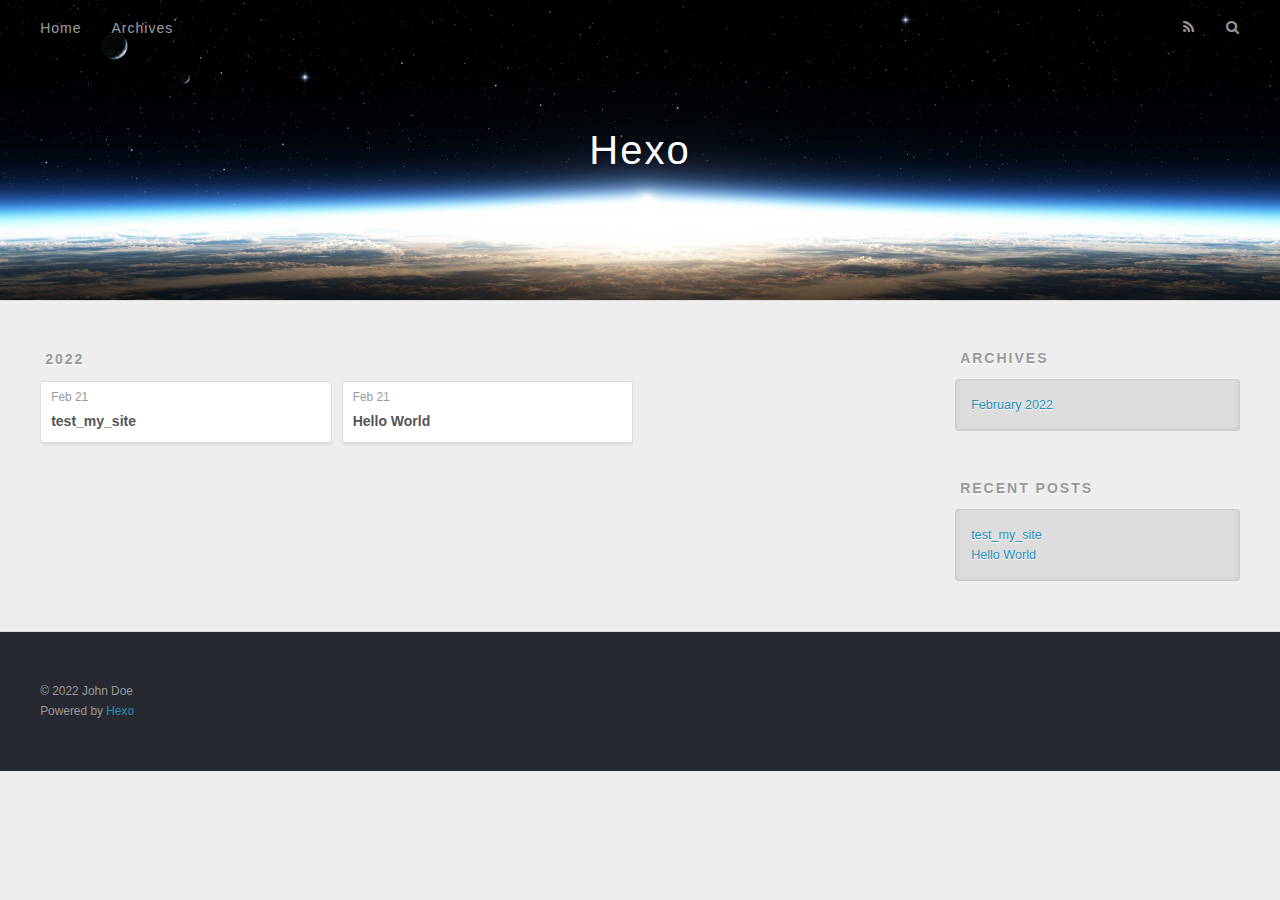
==== archives/index.html @ 806cdb1c "Site updated: 2022-02-21 13:06:22" ====
<!DOCTYPE html>
<html>
<head>
  <meta charset="utf-8">
  

  
  <title>Archives | Hexo</title>
  <meta name="viewport" content="width=device-width, initial-scale=1, maximum-scale=1">
  <meta property="og:type" content="website">
<meta property="og:title" content="Hexo">
<meta property="og:url" content="http://example.com/archives/index.html">
<meta property="og:site_name" content="Hexo">
<meta property="og:locale" content="en_US">
<meta property="article:author" content="John Doe">
<meta name="twitter:card" content="summary">
  
    <link rel="alternate" href="/atom.xml" title="Hexo" type="application/atom+xml">
  
  
    <link rel="icon" href="/favicon.png">
  
  
    <link href="//fonts.googleapis.com/css?family=Source+Code+Pro" rel="stylesheet" type="text/css">
  
  
<link rel="stylesheet" href="/css/style.css">

<meta name="generator" content="Hexo 5.4.1"></head>

<body>
  <div id="container">
    <div id="wrap">
      <header id="header">
  <div id="banner"></div>
  <div id="header-outer" class="outer">
    <div id="header-title" class="inner">
      <h1 id="logo-wrap">
        <a href="/" id="logo">Hexo</a>
      </h1>
      
    </div>
    <div id="header-inner" class="inner">
      <nav id="main-nav">
        <a id="main-nav-toggle" class="nav-icon"></a>
        
          <a class="main-nav-link" href="/">Home</a>
        
          <a class="main-nav-link" href="/archives">Archives</a>
        
      </nav>
      <nav id="sub-nav">
        
          <a id="nav-rss-link" class="nav-icon" href="/atom.xml" title="RSS Feed"></a>
        
        <a id="nav-search-btn" class="nav-icon" title="Search"></a>
      </nav>
      <div id="search-form-wrap">
        <form action="//google.com/search" method="get" accept-charset="UTF-8" class="search-form"><input type="search" name="q" class="search-form-input" placeholder="Search"><button type="submit" class="search-form-submit">&#xF002;</button><input type="hidden" name="sitesearch" value="http://example.com"></form>
      </div>
    </div>
  </div>
</header>
      <div class="outer">
        <section id="main">
  
  
    
    
      
      
      <section class="archives-wrap">
        <div class="archive-year-wrap">
          <a href="/archives/2022" class="archive-year">2022</a>
        </div>
        <div class="archives">
    
    <article class="archive-article archive-type-post">
  <div class="archive-article-inner">
    <header class="archive-article-header">
      <a href="/2022/02/21/test-my-site/" class="archive-article-date">
  <time datetime="2022-02-21T05:00:50.000Z" itemprop="datePublished">Feb 21</time>
</a>
      
  
    <h1 itemprop="name">
      <a class="archive-article-title" href="/2022/02/21/test-my-site/">test_my_site</a>
    </h1>
  

    </header>
  </div>
</article>
  
    
    
    <article class="archive-article archive-type-post">
  <div class="archive-article-inner">
    <header class="archive-article-header">
      <a href="/2022/02/21/hello-world/" class="archive-article-date">
  <time datetime="2022-02-21T04:59:45.520Z" itemprop="datePublished">Feb 21</time>
</a>
      
  
    <h1 itemprop="name">
      <a class="archive-article-title" href="/2022/02/21/hello-world/">Hello World</a>
    </h1>
  

    </header>
  </div>
</article>
  
  
    </div></section>
  


</section>
        
          <aside id="sidebar">
  
    

  
    

  
    
  
    
  <div class="widget-wrap">
    <h3 class="widget-title">Archives</h3>
    <div class="widget">
      <ul class="archive-list"><li class="archive-list-item"><a class="archive-list-link" href="/archives/2022/02/">February 2022</a></li></ul>
    </div>
  </div>


  
    
  <div class="widget-wrap">
    <h3 class="widget-title">Recent Posts</h3>
    <div class="widget">
      <ul>
        
          <li>
            <a href="/2022/02/21/test-my-site/">test_my_site</a>
          </li>
        
          <li>
            <a href="/2022/02/21/hello-world/">Hello World</a>
          </li>
        
      </ul>
    </div>
  </div>

  
</aside>
        
      </div>
      <footer id="footer">
  
  <div class="outer">
    <div id="footer-info" class="inner">
      &copy; 2022 John Doe<br>
      Powered by <a href="http://hexo.io/" target="_blank">Hexo</a>
    </div>
  </div>
</footer>
    </div>
    <nav id="mobile-nav">
  
    <a href="/" class="mobile-nav-link">Home</a>
  
    <a href="/archives" class="mobile-nav-link">Archives</a>
  
</nav>
    

<script src="//ajax.googleapis.com/ajax/libs/jquery/2.0.3/jquery.min.js"></script>


  
<link rel="stylesheet" href="/fancybox/jquery.fancybox.css">

  
<script src="/fancybox/jquery.fancybox.pack.js"></script>




<script src="/js/script.js"></script>




  </div>
</body>
</html>
---- css/style.css ----
body {
  width: 100%;
}
body:before,
body:after {
  content: "";
  display: table;
}
body:after {
  clear: both;
}
html,
body,
div,
span,
applet,
object,
iframe,
h1,
h2,
h3,
h4,
h5,
h6,
p,
blockquote,
pre,
a,
abbr,
acronym,
address,
big,
cite,
code,
del,
dfn,
em,
img,
ins,
kbd,
q,
s,
samp,
small,
strike,
strong,
sub,
sup,
tt,
var,
dl,
dt,
dd,
ol,
ul,
li,
fieldset,
form,
label,
legend,
table,
caption,
tbody,
tfoot,
thead,
tr,
th,
td {
  margin: 0;
  padding: 0;
  border: 0;
  outline: 0;
  font-weight: inherit;
  font-style: inherit;
  font-family: inherit;
  font-size: 100%;
  vertical-align: baseline;
}
body {
  line-height: 1;
  color: #000;
  background: #fff;
}
ol,
ul {
  list-style: none;
}
table {
  border-collapse: separate;
  border-spacing: 0;
  vertical-align: middle;
}
caption,
th,
td {
  text-align: left;
  font-weight: normal;
  vertical-align: middle;
}
a img {
  border: none;
}
input,
button {
  margin: 0;
  padding: 0;
}
input::-moz-focus-inner,
button::-moz-focus-inner {
  border: 0;
  padding: 0;
}
@font-face {
  font-family: FontAwesome;
  font-style: normal;
  font-weight: normal;
  src: url("fonts/fontawesome-webfont.eot?v=#4.0.3");
  src: url("fonts/fontawesome-webfont.eot?#iefix&v=#4.0.3") format("embedded-opentype"), url("fonts/fontawesome-webfont.woff?v=#4.0.3") format("woff"), url("fonts/fontawesome-webfont.ttf?v=#4.0.3") format("truetype"), url("fonts/fontawesome-webfont.svg#fontawesomeregular?v=#4.0.3") format("svg");
}
html,
body,
#container {
  height: 100%;
}
body {
  background: #eee;
  font: 14px -apple-system, BlinkMacSystemFont, "Segoe UI", "Roboto", "Oxygen", "Ubuntu", "Cantarell", "Fira Sans", "Droid Sans", "Helvetica Neue", sans-serif;
  -webkit-text-size-adjust: 100%;
}
.outer {
  max-width: 1220px;
  margin: 0 auto;
  padding: 0 20px;
}
.outer:before,
.outer:after {
  content: "";
  display: table;
}
.outer:after {
  clear: both;
}
.inner {
  display: inline;
  float: left;
  width: 98.33333333333333%;
  margin: 0 0.833333333333333%;
}
.left,
.alignleft {
  float: left;
}
.right,
.alignright {
  float: right;
}
.clear {
  clear: both;
}
#container {
  position: relative;
}
.mobile-nav-on {
  overflow: hidden;
}
#wrap {
  height: 100%;
  width: 100%;
  position: absolute;
  top: 0;
  left: 0;
  -webkit-transition: 0.2s ease-out;
  -moz-transition: 0.2s ease-out;
  -ms-transition: 0.2s ease-out;
  transition: 0.2s ease-out;
  z-index: 1;
  background: #eee;
}
.mobile-nav-on #wrap {
  left: 280px;
}
@media screen and (min-width: 768px) {
  #main {
    display: inline;
    float: left;
    width: 73.33333333333333%;
    margin: 0 0.833333333333333%;
  }
}
.article-date,
.article-category-link,
.archive-year,
.widget-title {
  text-decoration: none;
  text-transform: uppercase;
  letter-spacing: 2px;
  color: #999;
  margin-bottom: 1em;
  margin-left: 5px;
  line-height: 1em;
  text-shadow: 0 1px #fff;
  font-weight: bold;
}
.article-inner,
.archive-article-inner {
  background: #fff;
  -webkit-box-shadow: 1px 2px 3px #ddd;
  box-shadow: 1px 2px 3px #ddd;
  border: 1px solid #ddd;
  border-radius: 3px;
}
.article-entry h1,
.widget h1 {
  font-size: 2em;
}
.article-entry h2,
.widget h2 {
  font-size: 1.5em;
}
.article-entry h3,
.widget h3 {
  font-size: 1.3em;
}
.article-entry h4,
.widget h4 {
  font-size: 1.2em;
}
.article-entry h5,
.widget h5 {
  font-size: 1em;
}
.article-entry h6,
.widget h6 {
  font-size: 1em;
  color: #999;
}
.article-entry hr,
.widget hr {
  border: 1px dashed #ddd;
}
.article-entry strong,
.widget strong {
  font-weight: bold;
}
.article-entry em,
.widget em,
.article-entry cite,
.widget cite {
  font-style: italic;
}
.article-entry sup,
.widget sup,
.article-entry sub,
.widget sub {
  font-size: 0.75em;
  line-height: 0;
  position: relative;
  vertical-align: baseline;
}
.article-entry sup,
.widget sup {
  top: -0.5em;
}
.article-entry sub,
.widget sub {
  bottom: -0.2em;
}
.article-entry small,
.widget small {
  font-size: 0.85em;
}
.article-entry acronym,
.widget acronym,
.article-entry abbr,
.widget abbr {
  border-bottom: 1px dotted;
}
.article-entry ul,
.widget ul,
.article-entry ol,
.widget ol,
.article-entry dl,
.widget dl {
  margin: 0 20px;
  line-height: 1.6em;
}
.article-entry ul ul,
.widget ul ul,
.article-entry ol ul,
.widget ol ul,
.article-entry ul ol,
.widget ul ol,
.article-entry ol ol,
.widget ol ol {
  margin-top: 0;
  margin-bottom: 0;
}
.article-entry ul,
.widget ul {
  list-style: disc;
}
.article-entry ol,
.widget ol {
  list-style: decimal;
}
.article-entry dt,
.widget dt {
  font-weight: bold;
}
#header {
  height: 300px;
  position: relative;
  border-bottom: 1px solid #ddd;
}
#header:before,
#header:after {
  content: "";
  position: absolute;
  left: 0;
  right: 0;
  height: 40px;
}
#header:before {
  top: 0;
  background: -webkit-linear-gradient(rgba(0,0,0,0.2), transparent);
  background: -moz-linear-gradient(rgba(0,0,0,0.2), transparent);
  background: -ms-linear-gradient(rgba(0,0,0,0.2), transparent);
  background: linear-gradient(rgba(0,0,0,0.2), transparent);
}
#header:after {
  bottom: 0;
  background: -webkit-linear-gradient(transparent, rgba(0,0,0,0.2));
  background: -moz-linear-gradient(transparent, rgba(0,0,0,0.2));
  background: -ms-linear-gradient(transparent, rgba(0,0,0,0.2));
  background: linear-gradient(transparent, rgba(0,0,0,0.2));
}
#header-outer {
  height: 100%;
  position: relative;
}
#header-inner {
  position: relative;
  overflow: hidden;
}
#banner {
  position: absolute;
  top: 0;
  left: 0;
  width: 100%;
  height: 100%;
  background: url("images/banner.jpg") center #000;
  -webkit-background-size: cover;
  -moz-background-size: cover;
  background-size: cover;
  z-index: -1;
}
#header-title {
  text-align: center;
  height: 40px;
  position: absolute;
  top: 50%;
  left: 0;
  margin-top: -20px;
}
#logo,
#subtitle {
  text-decoration: none;
  color: #fff;
  font-weight: 300;
  text-shadow: 0 1px 4px rgba(0,0,0,0.3);
}
#logo {
  font-size: 40px;
  line-height: 40px;
  letter-spacing: 2px;
}
#subtitle {
  font-size: 16px;
  line-height: 16px;
  letter-spacing: 1px;
}
#subtitle-wrap {
  margin-top: 16px;
}
#main-nav {
  float: left;
  margin-left: -15px;
}
.nav-icon,
.main-nav-link {
  float: left;
  color: #fff;
  opacity: 0.6;
  text-decoration: none;
  text-shadow: 0 1px rgba(0,0,0,0.2);
  -webkit-transition: opacity 0.2s;
  -moz-transition: opacity 0.2s;
  -ms-transition: opacity 0.2s;
  transition: opacity 0.2s;
  display: block;
  padding: 20px 15px;
}
.nav-icon:hover,
.main-nav-link:hover {
  opacity: 1;
}
.nav-icon {
  font-family: FontAwesome;
  text-align: center;
  font-size: 14px;
  width: 14px;
  height: 14px;
  padding: 20px 15px;
  position: relative;
  cursor: pointer;
}
.main-nav-link {
  font-weight: 300;
  letter-spacing: 1px;
}
@media screen and (max-width: 479px) {
  .main-nav-link {
    display: none;
  }
}
#main-nav-toggle {
  display: none;
}
#main-nav-toggle:before {
  content: "\f0c9";
}
@media screen and (max-width: 479px) {
  #main-nav-toggle {
    display: block;
  }
}
#sub-nav {
  float: right;
  margin-right: -15px;
}
#nav-rss-link:before {
  content: "\f09e";
}
#nav-search-btn:before {
  content: "\f002";
}
#search-form-wrap {
  position: absolute;
  top: 15px;
  width: 150px;
  height: 30px;
  right: -150px;
  opacity: 0;
  -webkit-transition: 0.2s ease-out;
  -moz-transition: 0.2s ease-out;
  -ms-transition: 0.2s ease-out;
  transition: 0.2s ease-out;
}
#search-form-wrap.on {
  opacity: 1;
  right: 0;
}
@media screen and (max-width: 479px) {
  #search-form-wrap {
    width: 100%;
    right: -100%;
  }
}
.search-form {
  position: absolute;
  top: 0;
  left: 0;
  right: 0;
  background: #fff;
  padding: 5px 15px;
  border-radius: 15px;
  -webkit-box-shadow: 0 0 10px rgba(0,0,0,0.3);
  box-shadow: 0 0 10px rgba(0,0,0,0.3);
}
.search-form-input {
  border: none;
  background: none;
  color: #555;
  width: 100%;
  font: 13px -apple-system, BlinkMacSystemFont, "Segoe UI", "Roboto", "Oxygen", "Ubuntu", "Cantarell", "Fira Sans", "Droid Sans", "Helvetica Neue", sans-serif;
  outline: none;
}
.search-form-input::-webkit-search-results-decoration,
.search-form-input::-webkit-search-cancel-button {
  -webkit-appearance: none;
}
.search-form-submit {
  position: absolute;
  top: 50%;
  right: 10px;
  margin-top: -7px;
  font: 13px FontAwesome;
  border: none;
  background: none;
  color: #bbb;
  cursor: pointer;
}
.search-form-submit:hover,
.search-form-submit:focus {
  color: #777;
}
.article {
  margin: 50px 0;
}
.article-inner {
  overflow: hidden;
}
.article-meta:before,
.article-meta:after {
  content: "";
  display: table;
}
.article-meta:after {
  clear: both;
}
.article-date {
  float: left;
}
.article-category {
  float: left;
  line-height: 1em;
  color: #ccc;
  text-shadow: 0 1px #fff;
  margin-left: 8px;
}
.article-category:before {
  content: "\2022";
}
.article-category-link {
  margin: 0 12px 1em;
}
.article-header {
  padding: 20px 20px 0;
}
.article-title {
  text-decoration: none;
  font-size: 2em;
  font-weight: bold;
  color: #555;
  line-height: 1.1em;
  -webkit-transition: color 0.2s;
  -moz-transition: color 0.2s;
  -ms-transition: color 0.2s;
  transition: color 0.2s;
}
a.article-title:hover {
  color: #258fb8;
}
.article-entry {
  color: #555;
  padding: 0 20px;
}
.article-entry:before,
.article-entry:after {
  content: "";
  display: table;
}
.article-entry:after {
  clear: both;
}
.article-entry p,
.article-entry table {
  line-height: 1.6em;
  margin: 1.6em 0;
}
.article-entry h1,
.article-entry h2,
.article-entry h3,
.article-entry h4,
.article-entry h5,
.article-entry h6 {
  font-weight: bold;
}
.article-entry h1,
.article-entry h2,
.article-entry h3,
.article-entry h4,
.article-entry h5,
.article-entry h6 {
  line-height: 1.1em;
  margin: 1.1em 0;
}
.article-entry a {
  color: #258fb8;
  text-decoration: none;
}
.article-entry a:hover {
  text-decoration: underline;
}
.article-entry ul,
.article-entry ol,
.article-entry dl {
  margin-top: 1.6em;
  margin-bottom: 1.6em;
}
.article-entry img,
.article-entry video {
  max-width: 100%;
  height: auto;
  display: block;
  margin: auto;
}
.article-entry iframe {
  border: none;
}
.article-entry table {
  width: 100%;
  border-collapse: collapse;
  border-spacing: 0;
}
.article-entry th {
  font-weight: bold;
  border-bottom: 3px solid #ddd;
  padding-bottom: 0.5em;
}
.article-entry td {
  border-bottom: 1px solid #ddd;
  padding: 10px 0;
}
.article-entry blockquote {
  font-family: Georgia, "Times New Roman", serif;
  font-size: 1.4em;
  margin: 1.6em 20px;
  text-align: center;
}
.article-entry blockquote footer {
  font-size: 14px;
  margin: 1.6em 0;
  font-family: -apple-system, BlinkMacSystemFont, "Segoe UI", "Roboto", "Oxygen", "Ubuntu", "Cantarell", "Fira Sans", "Droid Sans", "Helvetica Neue", sans-serif;
}
.article-entry blockquote footer cite:before {
  content: "—";
  padding: 0 0.5em;
}
.article-entry .pullquote {
  text-align: left;
  width: 45%;
  margin: 0;
}
.article-entry .pullquote.left {
  margin-left: 0.5em;
  margin-right: 1em;
}
.article-entry .pullquote.right {
  margin-right: 0.5em;
  margin-left: 1em;
}
.article-entry .caption {
  color: #999;
  display: block;
  font-size: 0.9em;
  margin-top: 0.5em;
  position: relative;
  text-align: center;
}
.article-entry .video-container {
  position: relative;
  padding-top: 56.25%;
  height: 0;
  overflow: hidden;
}
.article-entry .video-container iframe,
.article-entry .video-container object,
.article-entry .video-container embed {
  position: absolute;
  top: 0;
  left: 0;
  width: 100%;
  height: 100%;
  margin-top: 0;
}
.article-more-link a {
  display: inline-block;
  line-height: 1em;
  padding: 6px 15px;
  border-radius: 15px;
  background: #eee;
  color: #999;
  text-shadow: 0 1px #fff;
  text-decoration: none;
}
.article-more-link a:hover {
  background: #258fb8;
  color: #fff;
  text-decoration: none;
  text-shadow: 0 1px #1e7293;
}
.article-footer {
  font-size: 0.85em;
  line-height: 1.6em;
  border-top: 1px solid #ddd;
  padding-top: 1.6em;
  margin: 0 20px 20px;
}
.article-footer:before,
.article-footer:after {
  content: "";
  display: table;
}
.article-footer:after {
  clear: both;
}
.article-footer a {
  color: #999;
  text-decoration: none;
}
.article-footer a:hover {
  color: #555;
}
.article-tag-list-item {
  float: left;
  margin-right: 10px;
}
.article-tag-list-link:before {
  content: "#";
}
.article-comment-link {
  float: right;
}
.article-comment-link:before {
  content: "\f075";
  font-family: FontAwesome;
  padding-right: 8px;
}
.article-share-link {
  cursor: pointer;
  float: right;
  margin-left: 20px;
}
.article-share-link:before {
  content: "\f064";
  font-family: FontAwesome;
  padding-right: 6px;
}
#article-nav {
  position: relative;
}
#article-nav:before,
#article-nav:after {
  content: "";
  display: table;
}
#article-nav:after {
  clear: both;
}
@media screen and (min-width: 768px) {
  #article-nav {
    margin: 50px 0;
  }
  #article-nav:before {
    width: 8px;
    height: 8px;
    position: absolute;
    top: 50%;
    left: 50%;
    margin-top: -4px;
    margin-left: -4px;
    content: "";
    border-radius: 50%;
    background: #ddd;
    -webkit-box-shadow: 0 1px 2px #fff;
    box-shadow: 0 1px 2px #fff;
  }
}
.article-nav-link-wrap {
  text-decoration: none;
  text-shadow: 0 1px #fff;
  color: #999;
  -webkit-box-sizing: border-box;
  -moz-box-sizing: border-box;
  box-sizing: border-box;
  margin-top: 50px;
  text-align: center;
  display: block;
}
.article-nav-link-wrap:hover {
  color: #555;
}
@media screen and (min-width: 768px) {
  .article-nav-link-wrap {
    width: 50%;
    margin-top: 0;
  }
}
@media screen and (min-width: 768px) {
  #article-nav-newer {
    float: left;
    text-align: right;
    padding-right: 20px;
  }
}
@media screen and (min-width: 768px) {
  #article-nav-older {
    float: right;
    text-align: left;
    padding-left: 20px;
  }
}
.article-nav-caption {
  text-transform: uppercase;
  letter-spacing: 2px;
  color: #ddd;
  line-height: 1em;
  font-weight: bold;
}
#article-nav-newer .article-nav-caption {
  margin-right: -2px;
}
.article-nav-title {
  font-size: 0.85em;
  line-height: 1.6em;
  margin-top: 0.5em;
}
.article-share-box {
  position: absolute;
  display: none;
  background: #fff;
  -webkit-box-shadow: 1px 2px 10px rgba(0,0,0,0.2);
  box-shadow: 1px 2px 10px rgba(0,0,0,0.2);
  border-radius: 3px;
  margin-left: -145px;
  overflow: hidden;
  z-index: 1;
}
.article-share-box.on {
  display: block;
}
.article-share-input {
  width: 100%;
  background: none;
  -webkit-box-sizing: border-box;
  -moz-box-sizing: border-box;
  box-sizing: border-box;
  font: 14px -apple-system, BlinkMacSystemFont, "Segoe UI", "Roboto", "Oxygen", "Ubuntu", "Cantarell", "Fira Sans", "Droid Sans", "Helvetica Neue", sans-serif;
  padding: 0 15px;
  color: #555;
  outline: none;
  border: 1px solid #ddd;
  border-radius: 3px 3px 0 0;
  height: 36px;
  line-height: 36px;
}
.article-share-links {
  background: #eee;
}
.article-share-links:before,
.article-share-links:after {
  content: "";
  display: table;
}
.article-share-links:after {
  clear: both;
}
.article-share-twitter,
.article-share-facebook,
.article-share-pinterest,
.article-share-google {
  width: 50px;
  height: 36px;
  display: block;
  float: left;
  position: relative;
  color: #999;
  text-shadow: 0 1px #fff;
}
.article-share-twitter:before,
.article-share-facebook:before,
.article-share-pinterest:before,
.article-share-google:before {
  font-size: 20px;
  font-family: FontAwesome;
  width: 20px;
  height: 20px;
  position: absolute;
  top: 50%;
  left: 50%;
  margin-top: -10px;
  margin-left: -10px;
  text-align: center;
}
.article-share-twitter:hover,
.article-share-facebook:hover,
.article-share-pinterest:hover,
.article-share-google:hover {
  color: #fff;
}
.article-share-twitter:before {
  content: "\f099";
}
.article-share-twitter:hover {
  background: #00aced;
  text-shadow: 0 1px #008abe;
}
.article-share-facebook:before {
  content: "\f09a";
}
.article-share-facebook:hover {
  background: #3b5998;
  text-shadow: 0 1px #2f477a;
}
.article-share-pinterest:before {
  content: "\f0d2";
}
.article-share-pinterest:hover {
  background: #cb2027;
  text-shadow: 0 1px #a21a1f;
}
.article-share-google:before {
  content: "\f0d5";
}
.article-share-google:hover {
  background: #dd4b39;
  text-shadow: 0 1px #be3221;
}
.article-gallery {
  background: #000;
  position: relative;
}
.article-gallery-photos {
  position: relative;
  overflow: hidden;
}
.article-gallery-img {
  display: none;
  max-width: 100%;
}
.article-gallery-img:first-child {
  display: block;
}
.article-gallery-img.loaded {
  position: absolute;
  display: block;
}
.article-gallery-img img {
  display: block;
  max-width: 100%;
  margin: 0 auto;
}
#comments {
  background: #fff;
  -webkit-box-shadow: 1px 2px 3px #ddd;
  box-shadow: 1px 2px 3px #ddd;
  padding: 20px;
  border: 1px solid #ddd;
  border-radius: 3px;
  margin: 50px 0;
}
#comments a {
  color: #258fb8;
}
.archives-wrap {
  margin: 50px 0;
}
.archives:before,
.archives:after {
  content: "";
  display: table;
}
.archives:after {
  clear: both;
}
.archive-year-wrap {
  margin-bottom: 1em;
}
.archives {
  -webkit-column-gap: 10px;
  -moz-column-gap: 10px;
  column-gap: 10px;
}
@media screen and (min-width: 480px) and (max-width: 767px) {
  .archives {
    -webkit-column-count: 2;
    -moz-column-count: 2;
    column-count: 2;
  }
}
@media screen and (min-width: 768px) {
  .archives {
    -webkit-column-count: 3;
    -moz-column-count: 3;
    column-count: 3;
  }
}
.archive-article {
  -webkit-column-break-inside: avoid;
  page-break-inside: avoid;
  overflow: hidden;
  break-inside: avoid-column;
}
.archive-article-inner {
  padding: 10px;
  margin-bottom: 15px;
}
.archive-article-title {
  text-decoration: none;
  font-weight: bold;
  color: #555;
  -webkit-transition: color 0.2s;
  -moz-transition: color 0.2s;
  -ms-transition: color 0.2s;
  transition: color 0.2s;
  line-height: 1.6em;
}
.archive-article-title:hover {
  color: #258fb8;
}
.archive-article-footer {
  margin-top: 1em;
}
.archive-article-date {
  color: #999;
  text-decoration: none;
  font-size: 0.85em;
  line-height: 1em;
  margin-bottom: 0.5em;
  display: block;
}
#page-nav {
  margin: 50px auto;
  background: #fff;
  -webkit-box-shadow: 1px 2px 3px #ddd;
  box-shadow: 1px 2px 3px #ddd;
  border: 1px solid #ddd;
  border-radius: 3px;
  text-align: center;
  color: #999;
  overflow: hidden;
}
#page-nav:before,
#page-nav:after {
  content: "";
  display: table;
}
#page-nav:after {
  clear: both;
}
#page-nav a,
#page-nav span {
  padding: 10px 20px;
  line-height: 1;
  height: 2ex;
}
#page-nav a {
  color: #999;
  text-decoration: none;
}
#page-nav a:hover {
  background: #999;
  color: #fff;
}
#page-nav .prev {
  float: left;
}
#page-nav .next {
  float: right;
}
#page-nav .page-number {
  display: inline-block;
}
@media screen and (max-width: 479px) {
  #page-nav .page-number {
    display: none;
  }
}
#page-nav .current {
  color: #555;
  font-weight: bold;
}
#page-nav .space {
  color: #ddd;
}
#footer {
  background: #262a30;
  padding: 50px 0;
  border-top: 1px solid #ddd;
  color: #999;
}
#footer a {
  color: #258fb8;
  text-decoration: none;
}
#footer a:hover {
  text-decoration: underline;
}
#footer-info {
  line-height: 1.6em;
  font-size: 0.85em;
}
.article-entry pre,
.article-entry .highlight {
  background: #2d2d2d;
  margin: 0 -20px;
  padding: 15px 20px;
  border-style: solid;
  border-color: #ddd;
  border-width: 1px 0;
  overflow: auto;
  color: #ccc;
  line-height: 22.400000000000002px;
}
.article-entry .highlight .gutter pre,
.article-entry .gist .gist-file .gist-data .line-numbers {
  color: #666;
  font-size: 0.85em;
}
.article-entry pre,
.article-entry code {
  font-family: "Source Code Pro", Consolas, Monaco, Menlo, Consolas, monospace;
}
.article-entry code {
  background: #eee;
  text-shadow: 0 1px #fff;
  padding: 0 0.3em;
}
.article-entry pre code {
  background: none;
  text-shadow: none;
  padding: 0;
}
.article-entry .highlight pre {
  border: none;
  margin: 0;
  padding: 0;
}
.article-entry .highlight table {
  margin: 0;
  width: auto;
}
.article-entry .highlight td {
  border: none;
  padding: 0;
}
.article-entry .highlight figcaption {
  font-size: 0.85em;
  color: #999;
  line-height: 1em;
  margin-bottom: 1em;
}
.article-entry .highlight figcaption:before,
.article-entry .highlight figcaption:after {
  content: "";
  display: table;
}
.article-entry .highlight figcaption:after {
  clear: both;
}
.article-entry .highlight figcaption a {
  float: right;
}
.article-entry .highlight .gutter pre {
  text-align: right;
  padding-right: 20px;
}
.article-entry .highlight .line {
  height: 22.400000000000002px;
}
.article-entry .highlight .line.marked {
  background: #515151;
}
.article-entry .gist {
  margin: 0 -20px;
  border-style: solid;
  border-color: #ddd;
  border-width: 1px 0;
  background: #2d2d2d;
  padding: 15px 20px 15px 0;
}
.article-entry .gist .gist-file {
  border: none;
  font-family: "Source Code Pro", Consolas, Monaco, Menlo, Consolas, monospace;
  margin: 0;
}
.article-entry .gist .gist-file .gist-data {
  background: none;
  border: none;
}
.article-entry .gist .gist-file .gist-data .line-numbers {
  background: none;
  border: none;
  padding: 0 20px 0 0;
}
.article-entry .gist .gist-file .gist-data .line-data {
  padding: 0 !important;
}
.article-entry .gist .gist-file .highlight {
  margin: 0;
  padding: 0;
  border: none;
}
.article-entry .gist .gist-file .gist-meta {
  background: #2d2d2d;
  color: #999;
  font: 0.85em -apple-system, BlinkMacSystemFont, "Segoe UI", "Roboto", "Oxygen", "Ubuntu", "Cantarell", "Fira Sans", "Droid Sans", "Helvetica Neue", sans-serif;
  text-shadow: 0 0;
  padding: 0;
  margin-top: 1em;
  margin-left: 20px;
}
.article-entry .gist .gist-file .gist-meta a {
  color: #258fb8;
  font-weight: normal;
}
.article-entry .gist .gist-file .gist-meta a:hover {
  text-decoration: underline;
}
pre .comment,
pre .title {
  color: #999;
}
pre .variable,
pre .attribute,
pre .tag,
pre .regexp,
pre .ruby .constant,
pre .xml .tag .title,
pre .xml .pi,
pre .xml .doctype,
pre .html .doctype,
pre .css .id,
pre .css .class,
pre .css .pseudo {
  color: #f2777a;
}
pre .number,
pre .preprocessor,
pre .built_in,
pre .literal,
pre .params,
pre .constant {
  color: #f99157;
}
pre .class,
pre .ruby .class .title,
pre .css .rules .attribute {
  color: #9c9;
}
pre .string,
pre .value,
pre .inheritance,
pre .header,
pre .ruby .symbol,
pre .xml .cdata {
  color: #9c9;
}
pre .css .hexcolor {
  color: #6cc;
}
pre .function,
pre .python .decorator,
pre .python .title,
pre .ruby .function .title,
pre .ruby .title .keyword,
pre .perl .sub,
pre .javascript .title,
pre .coffeescript .title {
  color: #69c;
}
pre .keyword,
pre .javascript .function {
  color: #c9c;
}
@media screen and (max-width: 479px) {
  #mobile-nav {
    position: absolute;
    top: 0;
    left: 0;
    width: 280px;
    height: 100%;
    background: #191919;
    border-right: 1px solid #fff;
  }
}
@media screen and (max-width: 479px) {
  .mobile-nav-link {
    display: block;
    color: #999;
    text-decoration: none;
    padding: 15px 20px;
    font-weight: bold;
  }
  .mobile-nav-link:hover {
    color: #fff;
  }
}
@media screen and (min-width: 768px) {
  #sidebar {
    display: inline;
    float: left;
    width: 23.333333333333332%;
    margin: 0 0.833333333333333%;
  }
}
.widget-wrap {
  margin: 50px 0;
}
.widget {
  color: #777;
  text-shadow: 0 1px #fff;
  background: #ddd;
  -webkit-box-shadow: 0 -1px 4px #ccc inset;
  box-shadow: 0 -1px 4px #ccc inset;
  border: 1px solid #ccc;
  padding: 15px;
  border-radius: 3px;
}
.widget a {
  color: #258fb8;
  text-decoration: none;
}
.widget a:hover {
  text-decoration: underline;
}
.widget ul ul,
.widget ol ul,
.widget dl ul,
.widget ul ol,
.widget ol ol,
.widget dl ol,
.widget ul dl,
.widget ol dl,
.widget dl dl {
  margin-left: 15px;
  list-style: disc;
}
.widget {
  line-height: 1.6em;
  word-wrap: break-word;
  font-size: 0.9em;
}
.widget ul,
.widget ol {
  list-style: none;
  margin: 0;
}
.widget ul ul,
.widget ol ul,
.widget ul ol,
.widget ol ol {
  margin: 0 20px;
}
.widget ul ul,
.widget ol ul {
  list-style: disc;
}
.widget ul ol,
.widget ol ol {
  list-style: decimal;
}
.category-list-count,
.tag-list-count,
.archive-list-count {
  padding-left: 5px;
  color: #999;
  font-size: 0.85em;
}
.category-list-count:before,
.tag-list-count:before,
.archive-list-count:before {
  content: "(";
}
.category-list-count:after,
.tag-list-count:after,
.archive-list-count:after {
  content: ")";
}
.tagcloud a {
  margin-right: 5px;
  display: inline-block;
}
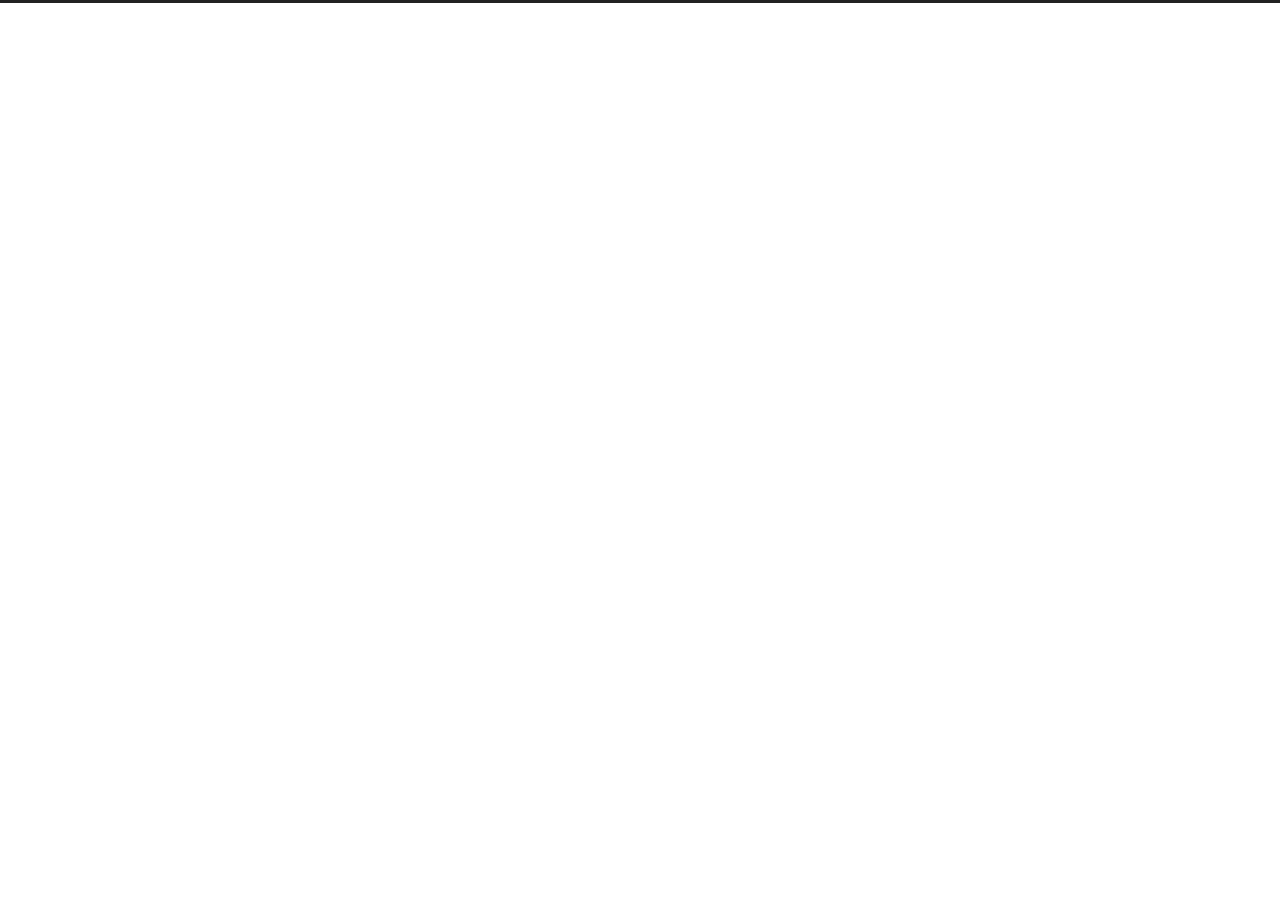
==== commit 7ed279a7: "Site updated: 2022-02-21 13:12:16" ====
--- a/archives/index.html
+++ b/archives/index.html
@@ -1,12 +1,25 @@
 <!DOCTYPE html>
-<html>
+<html lang="en">
 <head>
-  <meta charset="utf-8">
-  
-
-  
-  <title>Archives | Hexo</title>
-  <meta name="viewport" content="width=device-width, initial-scale=1, maximum-scale=1">
+  <meta charset="UTF-8">
+<meta name="viewport" content="width=device-width">
+<meta name="theme-color" content="#222"><meta name="generator" content="Hexo 5.4.1">
+
+
+  <link rel="apple-touch-icon" sizes="180x180" href="/images/apple-touch-icon-next.png">
+  <link rel="icon" type="image/png" sizes="32x32" href="/images/favicon-32x32-next.png">
+  <link rel="icon" type="image/png" sizes="16x16" href="/images/favicon-16x16-next.png">
+  <link rel="mask-icon" href="/images/logo.svg" color="#222">
+
+<link rel="stylesheet" href="/css/main.css">
+
+
+
+<link rel="stylesheet" href="https://cdn.jsdelivr.net/npm/@fortawesome/fontawesome-free@5.15.4/css/all.min.css" integrity="sha256-mUZM63G8m73Mcidfrv5E+Y61y7a12O5mW4ezU3bxqW4=" crossorigin="anonymous">
+  <link rel="stylesheet" href="https://cdn.jsdelivr.net/npm/animate.css@3.1.1/animate.min.css" integrity="sha256-PR7ttpcvz8qrF57fur/yAx1qXMFJeJFiA6pSzWi0OIE=" crossorigin="anonymous">
+
+<script class="next-config" data-name="main" type="application/json">{"hostname":"example.com","root":"/","images":"/images","scheme":"Muse","darkmode":false,"version":"8.10.0","exturl":false,"sidebar":{"position":"left","display":"post","padding":18,"offset":12},"copycode":false,"bookmark":{"enable":false,"color":"#222","save":"auto"},"mediumzoom":false,"lazyload":false,"pangu":false,"comments":{"style":"tabs","active":null,"storage":true,"lazyload":false,"nav":null},"stickytabs":false,"motion":{"enable":true,"async":false,"transition":{"post_block":"fadeIn","post_header":"fadeInDown","post_body":"fadeInDown","coll_header":"fadeInLeft","sidebar":"fadeInUp"}},"prism":false,"i18n":{"placeholder":"Searching...","empty":"We didn't find any results for the search: ${query}","hits_time":"${hits} results found in ${time} ms","hits":"${hits} results found"}}</script><script src="/js/config.js"></script>
+
   <meta property="og:type" content="website">
 <meta property="og:title" content="Hexo">
 <meta property="og:url" content="http://example.com/archives/index.html">
@@ -14,188 +27,224 @@
 <meta property="og:locale" content="en_US">
 <meta property="article:author" content="John Doe">
 <meta name="twitter:card" content="summary">
-  
-    <link rel="alternate" href="/atom.xml" title="Hexo" type="application/atom+xml">
-  
-  
-    <link rel="icon" href="/favicon.png">
-  
-  
-    <link href="//fonts.googleapis.com/css?family=Source+Code+Pro" rel="stylesheet" type="text/css">
-  
-  
-<link rel="stylesheet" href="/css/style.css">
-
-<meta name="generator" content="Hexo 5.4.1"></head>
-
-<body>
-  <div id="container">
-    <div id="wrap">
-      <header id="header">
-  <div id="banner"></div>
-  <div id="header-outer" class="outer">
-    <div id="header-title" class="inner">
-      <h1 id="logo-wrap">
-        <a href="/" id="logo">Hexo</a>
-      </h1>
+
+
+<link rel="canonical" href="http://example.com/archives/">
+
+
+
+<script class="next-config" data-name="page" type="application/json">{"sidebar":"","isHome":false,"isPost":false,"lang":"en","comments":"","permalink":"","path":"archives/index.html","title":""}</script>
+
+<script class="next-config" data-name="calendar" type="application/json">""</script>
+<title>Archive | Hexo</title>
+  
+
+
+
+
+
+  <noscript>
+    <link rel="stylesheet" href="/css/noscript.css">
+  </noscript>
+</head>
+
+<body itemscope itemtype="http://schema.org/WebPage" class="use-motion">
+  <div class="headband"></div>
+
+  <main class="main">
+    <header class="header" itemscope itemtype="http://schema.org/WPHeader">
+      <div class="header-inner"><div class="site-brand-container">
+  <div class="site-nav-toggle">
+    <div class="toggle" aria-label="Toggle navigation bar" role="button">
+    </div>
+  </div>
+
+  <div class="site-meta">
+
+    <a href="/" class="brand" rel="start">
+      <i class="logo-line"></i>
+      <h1 class="site-title">Hexo</h1>
+      <i class="logo-line"></i>
+    </a>
+  </div>
+
+  <div class="site-nav-right">
+    <div class="toggle popup-trigger">
+    </div>
+  </div>
+</div>
+
+
+
+
+
+
+
+</div>
+        
+  
+  <div class="toggle sidebar-toggle" role="button">
+    <span class="toggle-line"></span>
+    <span class="toggle-line"></span>
+    <span class="toggle-line"></span>
+  </div>
+
+  <aside class="sidebar">
+
+    <div class="sidebar-inner sidebar-overview-active">
+      <ul class="sidebar-nav">
+        <li class="sidebar-nav-toc">
+          Table of Contents
+        </li>
+        <li class="sidebar-nav-overview">
+          Overview
+        </li>
+      </ul>
+
+      <div class="sidebar-panel-container">
+        <!--noindex-->
+        <div class="post-toc-wrap sidebar-panel">
+        </div>
+        <!--/noindex-->
+
+        <div class="site-overview-wrap sidebar-panel">
+          <div class="site-author site-overview-item animated" itemprop="author" itemscope itemtype="http://schema.org/Person">
+  <p class="site-author-name" itemprop="name">John Doe</p>
+  <div class="site-description" itemprop="description"></div>
+</div>
+<div class="site-state-wrap site-overview-item animated">
+  <nav class="site-state">
+      <div class="site-state-item site-state-posts">
+        <a href="/archives/">
+          <span class="site-state-item-count">2</span>
+          <span class="site-state-item-name">posts</span>
+        </a>
+      </div>
+  </nav>
+</div>
+
+
+
+        </div>
+      </div>
+    </div>
+  </aside>
+  <div class="sidebar-dimmer"></div>
+
+
+    </header>
+
+    
+  <div class="back-to-top" role="button" aria-label="Back to top">
+    <i class="fa fa-arrow-up"></i>
+    <span>0%</span>
+  </div>
+
+<noscript>
+  <div class="noscript-warning">Theme NexT works best with JavaScript enabled</div>
+</noscript>
+
+
+    <div class="main-inner archive posts-collapse">
+
+
+  
+  
+  
+  <div class="post-block">
+    <div class="post-content">
+      <div class="collection-title">
+        <span class="collection-header">Um..! 2 posts in total. Keep on posting.</span>
+      </div>
+
       
-    </div>
-    <div id="header-inner" class="inner">
-      <nav id="main-nav">
-        <a id="main-nav-toggle" class="nav-icon"></a>
-        
-          <a class="main-nav-link" href="/">Home</a>
-        
-          <a class="main-nav-link" href="/archives">Archives</a>
-        
-      </nav>
-      <nav id="sub-nav">
-        
-          <a id="nav-rss-link" class="nav-icon" href="/atom.xml" title="RSS Feed"></a>
-        
-        <a id="nav-search-btn" class="nav-icon" title="Search"></a>
-      </nav>
-      <div id="search-form-wrap">
-        <form action="//google.com/search" method="get" accept-charset="UTF-8" class="search-form"><input type="search" name="q" class="search-form-input" placeholder="Search"><button type="submit" class="search-form-submit">&#xF002;</button><input type="hidden" name="sitesearch" value="http://example.com"></form>
-      </div>
-    </div>
-  </div>
-</header>
-      <div class="outer">
-        <section id="main">
-  
-  
-    
-    
+    <div class="collection-year">
+      <span class="collection-header">2022</span>
+    </div>
+
+  <article itemscope itemtype="http://schema.org/Article">
+    <header class="post-header">
+      <div class="post-meta-container">
+        <time itemprop="dateCreated"
+              datetime="2022-02-21T13:00:50+08:00"
+              content="2022-02-21">
+          02-21
+        </time>
+      </div>
+
+      <div class="post-title">
+          <a class="post-title-link" href="/2022/02/21/test-my-site/" itemprop="url">
+            <span itemprop="name">test_my_site</span>
+          </a>
+      </div>
+
       
+    </header>
+  </article>
+
+  <article itemscope itemtype="http://schema.org/Article">
+    <header class="post-header">
+      <div class="post-meta-container">
+        <time itemprop="dateCreated"
+              datetime="2022-02-21T12:59:45+08:00"
+              content="2022-02-21">
+          02-21
+        </time>
+      </div>
+
+      <div class="post-title">
+          <a class="post-title-link" href="/2022/02/21/hello-world/" itemprop="url">
+            <span itemprop="name">Hello World</span>
+          </a>
+      </div>
+
       
-      <section class="archives-wrap">
-        <div class="archive-year-wrap">
-          <a href="/archives/2022" class="archive-year">2022</a>
-        </div>
-        <div class="archives">
-    
-    <article class="archive-article archive-type-post">
-  <div class="archive-article-inner">
-    <header class="archive-article-header">
-      <a href="/2022/02/21/test-my-site/" class="archive-article-date">
-  <time datetime="2022-02-21T05:00:50.000Z" itemprop="datePublished">Feb 21</time>
-</a>
-      
-  
-    <h1 itemprop="name">
-      <a class="archive-article-title" href="/2022/02/21/test-my-site/">test_my_site</a>
-    </h1>
-  
-
     </header>
-  </div>
-</article>
-  
-    
-    
-    <article class="archive-article archive-type-post">
-  <div class="archive-article-inner">
-    <header class="archive-article-header">
-      <a href="/2022/02/21/hello-world/" class="archive-article-date">
-  <time datetime="2022-02-21T04:59:45.520Z" itemprop="datePublished">Feb 21</time>
-</a>
-      
-  
-    <h1 itemprop="name">
-      <a class="archive-article-title" href="/2022/02/21/hello-world/">Hello World</a>
-    </h1>
-  
-
-    </header>
-  </div>
-</article>
-  
-  
-    </div></section>
-  
-
-
-</section>
-        
-          <aside id="sidebar">
-  
-    
-
-  
-    
-
-  
-    
-  
-    
-  <div class="widget-wrap">
-    <h3 class="widget-title">Archives</h3>
-    <div class="widget">
-      <ul class="archive-list"><li class="archive-list-item"><a class="archive-list-link" href="/archives/2022/02/">February 2022</a></li></ul>
-    </div>
-  </div>
-
-
-  
-    
-  <div class="widget-wrap">
-    <h3 class="widget-title">Recent Posts</h3>
-    <div class="widget">
-      <ul>
-        
-          <li>
-            <a href="/2022/02/21/test-my-site/">test_my_site</a>
-          </li>
-        
-          <li>
-            <a href="/2022/02/21/hello-world/">Hello World</a>
-          </li>
-        
-      </ul>
-    </div>
-  </div>
-
-  
-</aside>
-        
-      </div>
-      <footer id="footer">
-  
-  <div class="outer">
-    <div id="footer-info" class="inner">
-      &copy; 2022 John Doe<br>
-      Powered by <a href="http://hexo.io/" target="_blank">Hexo</a>
-    </div>
-  </div>
-</footer>
-    </div>
-    <nav id="mobile-nav">
-  
-    <a href="/" class="mobile-nav-link">Home</a>
-  
-    <a href="/archives" class="mobile-nav-link">Archives</a>
-  
-</nav>
-    
-
-<script src="//ajax.googleapis.com/ajax/libs/jquery/2.0.3/jquery.min.js"></script>
-
-
-  
-<link rel="stylesheet" href="/fancybox/jquery.fancybox.css">
-
-  
-<script src="/fancybox/jquery.fancybox.pack.js"></script>
-
-
-
-
-<script src="/js/script.js"></script>
-
-
-
-
-  </div>
+  </article>
+
+
+    </div>
+  </div>
+  
+  
+  
+
+</div>
+  </main>
+
+  <footer class="footer">
+    <div class="footer-inner">
+
+
+<div class="copyright">
+  &copy; 
+  <span itemprop="copyrightYear">2022</span>
+  <span class="with-love">
+    <i class="fa fa-heart"></i>
+  </span>
+  <span class="author" itemprop="copyrightHolder">John Doe</span>
+</div>
+  <div class="powered-by">Powered by <a href="https://hexo.io/" rel="noopener" target="_blank">Hexo</a> & <a href="https://theme-next.js.org/muse/" rel="noopener" target="_blank">NexT.Muse</a>
+  </div>
+
+    </div>
+  </footer>
+
+  
+  <script src="https://cdn.jsdelivr.net/npm/animejs@3.2.1/lib/anime.min.js" integrity="sha256-XL2inqUJaslATFnHdJOi9GfQ60on8Wx1C2H8DYiN1xY=" crossorigin="anonymous"></script>
+<script src="/js/comments.js"></script><script src="/js/utils.js"></script><script src="/js/motion.js"></script><script src="/js/schemes/muse.js"></script><script src="/js/next-boot.js"></script>
+
+  
+
+
+
+
+
+  
+
+
+
+
+
 </body>
-</html>+</html>
--- a/css/main.css
+++ b/css/main.css
@@ -0,0 +1,2548 @@
+:root {
+  --body-bg-color: #fff;
+  --content-bg-color: #fff;
+  --card-bg-color: #f5f5f5;
+  --text-color: #555;
+  --blockquote-color: #666;
+  --link-color: #555;
+  --link-hover-color: #222;
+  --brand-color: #fff;
+  --brand-hover-color: #fff;
+  --table-row-odd-bg-color: #f9f9f9;
+  --table-row-hover-bg-color: #f5f5f5;
+  --menu-item-bg-color: #f5f5f5;
+  --theme-color: #222;
+  --btn-default-bg: #222;
+  --btn-default-color: #fff;
+  --btn-default-border-color: #222;
+  --btn-default-hover-bg: #fff;
+  --btn-default-hover-color: #222;
+  --btn-default-hover-border-color: #222;
+  --highlight-background: #f3f3f3;
+  --highlight-foreground: #444;
+  --highlight-gutter-background: #e1e1e1;
+  --highlight-gutter-foreground: #555;
+  color-scheme: light;
+}
+html {
+  line-height: 1.15; /* 1 */
+  -webkit-text-size-adjust: 100%; /* 2 */
+}
+body {
+  margin: 0;
+}
+main {
+  display: block;
+}
+h1 {
+  font-size: 2em;
+  margin: 0.67em 0;
+}
+hr {
+  box-sizing: content-box; /* 1 */
+  height: 0; /* 1 */
+  overflow: visible; /* 2 */
+}
+pre {
+  font-family: monospace, monospace; /* 1 */
+  font-size: 1em; /* 2 */
+}
+a {
+  background: transparent;
+}
+abbr[title] {
+  border-bottom: none; /* 1 */
+  text-decoration: underline; /* 2 */
+  text-decoration: underline dotted; /* 2 */
+}
+b,
+strong {
+  font-weight: bolder;
+}
+code,
+kbd,
+samp {
+  font-family: monospace, monospace; /* 1 */
+  font-size: 1em; /* 2 */
+}
+small {
+  font-size: 80%;
+}
+sub,
+sup {
+  font-size: 75%;
+  line-height: 0;
+  position: relative;
+  vertical-align: baseline;
+}
+sub {
+  bottom: -0.25em;
+}
+sup {
+  top: -0.5em;
+}
+img {
+  border-style: none;
+}
+button,
+input,
+optgroup,
+select,
+textarea {
+  font-family: inherit; /* 1 */
+  font-size: 100%; /* 1 */
+  line-height: 1.15; /* 1 */
+  margin: 0; /* 2 */
+}
+button,
+input {
+/* 1 */
+  overflow: visible;
+}
+button,
+select {
+/* 1 */
+  text-transform: none;
+}
+button,
+[type='button'],
+[type='reset'],
+[type='submit'] {
+  -webkit-appearance: button;
+}
+button::-moz-focus-inner,
+[type='button']::-moz-focus-inner,
+[type='reset']::-moz-focus-inner,
+[type='submit']::-moz-focus-inner {
+  border-style: none;
+  padding: 0;
+}
+button:-moz-focusring,
+[type='button']:-moz-focusring,
+[type='reset']:-moz-focusring,
+[type='submit']:-moz-focusring {
+  outline: 1px dotted ButtonText;
+}
+fieldset {
+  padding: 0.35em 0.75em 0.625em;
+}
+legend {
+  box-sizing: border-box; /* 1 */
+  color: inherit; /* 2 */
+  display: table; /* 1 */
+  max-width: 100%; /* 1 */
+  padding: 0; /* 3 */
+  white-space: normal; /* 1 */
+}
+progress {
+  vertical-align: baseline;
+}
+textarea {
+  overflow: auto;
+}
+[type='checkbox'],
+[type='radio'] {
+  box-sizing: border-box; /* 1 */
+  padding: 0; /* 2 */
+}
+[type='number']::-webkit-inner-spin-button,
+[type='number']::-webkit-outer-spin-button {
+  height: auto;
+}
+[type='search'] {
+  outline-offset: -2px; /* 2 */
+  -webkit-appearance: textfield; /* 1 */
+}
+[type='search']::-webkit-search-decoration {
+  -webkit-appearance: none;
+}
+::-webkit-file-upload-button {
+  font: inherit; /* 2 */
+  -webkit-appearance: button; /* 1 */
+}
+details {
+  display: block;
+}
+summary {
+  display: list-item;
+}
+template {
+  display: none;
+}
+[hidden] {
+  display: none;
+}
+::selection {
+  background: #262a30;
+  color: #eee;
+}
+html,
+body {
+  height: 100%;
+}
+body {
+  background: var(--body-bg-color);
+  box-sizing: border-box;
+  color: var(--text-color);
+  font-family: Lato, 'PingFang SC', 'Microsoft YaHei', sans-serif;
+  font-size: 1em;
+  line-height: 2;
+  min-height: 100%;
+  position: relative;
+  transition: padding 0.2s ease-in-out;
+}
+h1,
+h2,
+h3,
+h4,
+h5,
+h6 {
+  font-family: Lato, 'PingFang SC', 'Microsoft YaHei', sans-serif;
+  font-weight: bold;
+  line-height: 1.5;
+  margin: 30px 0 15px;
+}
+h1 {
+  font-size: 1.5em;
+}
+h2 {
+  font-size: 1.375em;
+}
+h3 {
+  font-size: 1.25em;
+}
+h4 {
+  font-size: 1.125em;
+}
+h5 {
+  font-size: 1em;
+}
+h6 {
+  font-size: 0.875em;
+}
+p {
+  margin: 0 0 20px;
+}
+a {
+  border-bottom: 1px solid #999;
+  color: var(--link-color);
+  cursor: pointer;
+  outline: 0;
+  text-decoration: none;
+  overflow-wrap: break-word;
+}
+a:hover {
+  border-bottom-color: var(--link-hover-color);
+  color: var(--link-hover-color);
+}
+iframe,
+img,
+video,
+embed {
+  display: block;
+  margin-left: auto;
+  margin-right: auto;
+  max-width: 100%;
+}
+hr {
+  background-image: repeating-linear-gradient(-45deg, #ddd, #ddd 4px, transparent 4px, transparent 8px);
+  border: 0;
+  height: 3px;
+  margin: 40px 0;
+}
+blockquote {
+  border-left: 4px solid #ddd;
+  color: var(--blockquote-color);
+  margin: 0;
+  padding: 0 15px;
+}
+blockquote cite::before {
+  content: '-';
+  padding: 0 5px;
+}
+dt {
+  font-weight: bold;
+}
+dd {
+  margin: 0;
+  padding: 0;
+}
+.table-container {
+  overflow: auto;
+}
+table {
+  border-collapse: collapse;
+  border-spacing: 0;
+  font-size: 0.875em;
+  margin: 0 0 20px;
+  width: 100%;
+}
+tbody tr:nth-of-type(odd) {
+  background: var(--table-row-odd-bg-color);
+}
+tbody tr:hover {
+  background: var(--table-row-hover-bg-color);
+}
+caption,
+th,
+td {
+  padding: 8px;
+}
+th,
+td {
+  border: 1px solid #ddd;
+  border-bottom: 3px solid #ddd;
+}
+th {
+  font-weight: 700;
+  padding-bottom: 10px;
+}
+td {
+  border-bottom-width: 1px;
+}
+.btn {
+  background: var(--btn-default-bg);
+  border: 2px solid var(--btn-default-border-color);
+  border-radius: 0;
+  color: var(--btn-default-color);
+  display: inline-block;
+  font-size: 0.875em;
+  line-height: 2;
+  padding: 0 20px;
+  transition: background-color 0.2s ease-in-out;
+}
+.btn:hover {
+  background: var(--btn-default-hover-bg);
+  border-color: var(--btn-default-hover-border-color);
+  color: var(--btn-default-hover-color);
+}
+.btn + .btn {
+  margin: 0 0 8px 8px;
+}
+.btn .fa-fw {
+  text-align: left;
+  width: 1.285714285714286em;
+}
+.toggle {
+  line-height: 0;
+}
+.toggle .toggle-line {
+  background: #fff;
+  display: block;
+  height: 2px;
+  left: 0;
+  position: relative;
+  top: 0;
+  transition: all 0.4s;
+  width: 100%;
+}
+.toggle .toggle-line:not(:first-child) {
+  margin-top: 3px;
+}
+.toggle.toggle-arrow .toggle-line:first-child {
+  left: 50%;
+  top: 2px;
+  transform: rotate(45deg);
+  width: 50%;
+}
+.toggle.toggle-arrow .toggle-line:last-child {
+  left: 50%;
+  top: -2px;
+  transform: rotate(-45deg);
+  width: 50%;
+}
+.toggle.toggle-close .toggle-line:nth-child(2) {
+  opacity: 0;
+}
+.toggle.toggle-close .toggle-line:first-child {
+  top: 5px;
+  transform: rotate(45deg);
+}
+.toggle.toggle-close .toggle-line:last-child {
+  top: -5px;
+  transform: rotate(-45deg);
+}
+/*!
+  Theme: Default
+  Description: Original highlight.js style
+  Author: (c) Ivan Sagalaev <maniac@softwaremaniacs.org>
+  Maintainer: @highlightjs/core-team
+  Website: https://highlightjs.org/
+  License: see project LICENSE
+  Touched: 2021
+*/pre code.hljs{display:block;overflow-x:auto;padding:1em}code.hljs{padding:3px 5px}.hljs{background:#f3f3f3;color:#444}.hljs-comment{color:#697070}.hljs-punctuation,.hljs-tag{color:#444a}.hljs-tag .hljs-attr,.hljs-tag .hljs-name{color:#444}.hljs-attribute,.hljs-doctag,.hljs-keyword,.hljs-meta .hljs-keyword,.hljs-name,.hljs-selector-tag{font-weight:700}.hljs-deletion,.hljs-number,.hljs-quote,.hljs-selector-class,.hljs-selector-id,.hljs-string,.hljs-template-tag,.hljs-type{color:#800}.hljs-section,.hljs-title{color:#800;font-weight:700}.hljs-link,.hljs-operator,.hljs-regexp,.hljs-selector-attr,.hljs-selector-pseudo,.hljs-symbol,.hljs-template-variable,.hljs-variable{color:#ab5656}.hljs-literal{color:#695}.hljs-addition,.hljs-built_in,.hljs-bullet,.hljs-code{color:#397300}.hljs-meta{color:#1f7199}.hljs-meta .hljs-string{color:#38a}.hljs-emphasis{font-style:italic}.hljs-strong{font-weight:700}
+code,
+kbd,
+figure.highlight,
+pre {
+  background: var(--highlight-background);
+  color: var(--highlight-foreground);
+}
+figure.highlight,
+pre {
+  line-height: 1.6;
+  margin: 0 auto 20px;
+}
+figure.highlight figcaption,
+pre .caption,
+pre figcaption {
+  background: var(--highlight-gutter-background);
+  color: var(--highlight-foreground);
+  display: flow-root;
+  font-size: 0.875em;
+  line-height: 1.2;
+  padding: 0.5em;
+}
+figure.highlight figcaption a,
+pre .caption a,
+pre figcaption a {
+  color: var(--highlight-foreground);
+  float: right;
+}
+figure.highlight figcaption a:hover,
+pre .caption a:hover,
+pre figcaption a:hover {
+  border-bottom-color: var(--highlight-foreground);
+}
+pre,
+code {
+  font-family: consolas, Menlo, monospace, 'PingFang SC', 'Microsoft YaHei';
+}
+code {
+  border-radius: 3px;
+  font-size: 0.875em;
+  padding: 2px 4px;
+  overflow-wrap: break-word;
+}
+kbd {
+  border: 2px solid #ccc;
+  border-radius: 0.2em;
+  box-shadow: 0.1em 0.1em 0.2em rgba(0,0,0,0.1);
+  font-family: inherit;
+  padding: 0.1em 0.3em;
+  white-space: nowrap;
+}
+figure.highlight {
+  position: relative;
+}
+figure.highlight pre {
+  border: 0;
+  margin: 0;
+  padding: 10px 0;
+}
+figure.highlight table {
+  border: 0;
+  margin: 0;
+  width: auto;
+}
+figure.highlight td {
+  border: 0;
+  padding: 0;
+}
+figure.highlight .gutter {
+  -moz-user-select: none;
+  -ms-user-select: none;
+  -webkit-user-select: none;
+  user-select: none;
+}
+figure.highlight .gutter pre {
+  background: var(--highlight-gutter-background);
+  color: var(--highlight-gutter-foreground);
+  padding-left: 10px;
+  padding-right: 10px;
+  text-align: right;
+}
+figure.highlight .code pre {
+  padding-left: 10px;
+  width: 100%;
+}
+figure.highlight .marked {
+  background: rgba(0,0,0,0.3);
+}
+pre .caption,
+pre figcaption {
+  margin-bottom: 10px;
+}
+.gist table {
+  width: auto;
+}
+.gist table td {
+  border: 0;
+}
+pre {
+  overflow: auto;
+  padding: 10px;
+  position: relative;
+}
+pre code {
+  background: none;
+  padding: 0;
+  text-shadow: none;
+}
+.blockquote-center {
+  border-left: 0;
+  margin: 40px 0;
+  padding: 0;
+  position: relative;
+  text-align: center;
+}
+.blockquote-center::before,
+.blockquote-center::after {
+  left: 0;
+  line-height: 1;
+  opacity: 0.6;
+  position: absolute;
+  width: 100%;
+}
+.blockquote-center::before {
+  border-top: 1px solid #ccc;
+  text-align: left;
+  top: -20px;
+  content: '\f10d';
+  font-family: 'Font Awesome 5 Free';
+  font-weight: 900;
+}
+.blockquote-center::after {
+  border-bottom: 1px solid #ccc;
+  bottom: -20px;
+  text-align: right;
+  content: '\f10e';
+  font-family: 'Font Awesome 5 Free';
+  font-weight: 900;
+}
+.blockquote-center p,
+.blockquote-center div {
+  text-align: center;
+}
+.group-picture {
+  margin-bottom: 20px;
+}
+.group-picture .group-picture-row {
+  display: flex;
+  gap: 3px;
+  margin-bottom: 3px;
+}
+.group-picture .group-picture-column {
+  flex: 1;
+}
+.group-picture .group-picture-column img {
+  height: 100%;
+  margin: 0;
+  object-fit: cover;
+  width: 100%;
+}
+.post-body .label {
+  color: #555;
+  padding: 0 2px;
+}
+.post-body .label.default {
+  background: #f0f0f0;
+}
+.post-body .label.primary {
+  background: #efe6f7;
+}
+.post-body .label.info {
+  background: #e5f2f8;
+}
+.post-body .label.success {
+  background: #e7f4e9;
+}
+.post-body .label.warning {
+  background: #fcf6e1;
+}
+.post-body .label.danger {
+  background: #fae8eb;
+}
+.post-body .link-grid {
+  display: grid;
+  grid-gap: 1.5rem;
+  gap: 1.5rem;
+  grid-template-columns: 1fr 1fr;
+  margin-bottom: 20px;
+  padding: 1rem;
+}
+@media (max-width: 767px) {
+  .post-body .link-grid {
+    grid-template-columns: 1fr;
+  }
+}
+.post-body .link-grid .link-grid-container {
+  border: solid #ddd;
+  box-shadow: 1rem 1rem 0.5rem rgba(0,0,0,0.5);
+  min-height: 5rem;
+  min-width: 0;
+  padding: 0.5rem;
+  position: relative;
+  transition: background 0.3s;
+}
+.post-body .link-grid .link-grid-container:hover {
+  animation: next-shake 0.5s;
+  background: var(--card-bg-color);
+}
+.post-body .link-grid .link-grid-container:active {
+  box-shadow: 0.5rem 0.5rem 0.25rem rgba(0,0,0,0.5);
+  transform: translate(0.2rem, 0.2rem);
+}
+.post-body .link-grid .link-grid-container .link-grid-image {
+  border: 1px solid #ddd;
+  border-radius: 50%;
+  box-sizing: border-box;
+  height: 5rem;
+  padding: 3px;
+  position: absolute;
+  width: 5rem;
+}
+.post-body .link-grid .link-grid-container p {
+  margin: 0 1rem 0 6rem;
+}
+.post-body .link-grid .link-grid-container p:first-of-type {
+  font-size: 1.2em;
+}
+.post-body .link-grid .link-grid-container p:last-of-type {
+  font-size: 0.8em;
+  line-height: 1.3rem;
+  opacity: 0.7;
+}
+.post-body .link-grid .link-grid-container a {
+  border: 0;
+  height: 100%;
+  left: 0;
+  position: absolute;
+  top: 0;
+  width: 100%;
+}
+@-moz-keyframes next-shake {
+  0% {
+    transform: translate(1pt, 1pt) rotate(0deg);
+  }
+  10% {
+    transform: translate(-1pt, -2pt) rotate(-1deg);
+  }
+  20% {
+    transform: translate(-3pt, 0pt) rotate(1deg);
+  }
+  30% {
+    transform: translate(3pt, 2pt) rotate(0deg);
+  }
+  40% {
+    transform: translate(1pt, -1pt) rotate(1deg);
+  }
+  50% {
+    transform: translate(-1pt, 2pt) rotate(-1deg);
+  }
+  60% {
+    transform: translate(-3pt, 1pt) rotate(0deg);
+  }
+  70% {
+    transform: translate(3pt, 1pt) rotate(-1deg);
+  }
+  80% {
+    transform: translate(-1pt, -1pt) rotate(1deg);
+  }
+  90% {
+    transform: translate(1pt, 2pt) rotate(0deg);
+  }
+  100% {
+    transform: translate(1pt, -2pt) rotate(-1deg);
+  }
+}
+@-webkit-keyframes next-shake {
+  0% {
+    transform: translate(1pt, 1pt) rotate(0deg);
+  }
+  10% {
+    transform: translate(-1pt, -2pt) rotate(-1deg);
+  }
+  20% {
+    transform: translate(-3pt, 0pt) rotate(1deg);
+  }
+  30% {
+    transform: translate(3pt, 2pt) rotate(0deg);
+  }
+  40% {
+    transform: translate(1pt, -1pt) rotate(1deg);
+  }
+  50% {
+    transform: translate(-1pt, 2pt) rotate(-1deg);
+  }
+  60% {
+    transform: translate(-3pt, 1pt) rotate(0deg);
+  }
+  70% {
+    transform: translate(3pt, 1pt) rotate(-1deg);
+  }
+  80% {
+    transform: translate(-1pt, -1pt) rotate(1deg);
+  }
+  90% {
+    transform: translate(1pt, 2pt) rotate(0deg);
+  }
+  100% {
+    transform: translate(1pt, -2pt) rotate(-1deg);
+  }
+}
+@-o-keyframes next-shake {
+  0% {
+    transform: translate(1pt, 1pt) rotate(0deg);
+  }
+  10% {
+    transform: translate(-1pt, -2pt) rotate(-1deg);
+  }
+  20% {
+    transform: translate(-3pt, 0pt) rotate(1deg);
+  }
+  30% {
+    transform: translate(3pt, 2pt) rotate(0deg);
+  }
+  40% {
+    transform: translate(1pt, -1pt) rotate(1deg);
+  }
+  50% {
+    transform: translate(-1pt, 2pt) rotate(-1deg);
+  }
+  60% {
+    transform: translate(-3pt, 1pt) rotate(0deg);
+  }
+  70% {
+    transform: translate(3pt, 1pt) rotate(-1deg);
+  }
+  80% {
+    transform: translate(-1pt, -1pt) rotate(1deg);
+  }
+  90% {
+    transform: translate(1pt, 2pt) rotate(0deg);
+  }
+  100% {
+    transform: translate(1pt, -2pt) rotate(-1deg);
+  }
+}
+@keyframes next-shake {
+  0% {
+    transform: translate(1pt, 1pt) rotate(0deg);
+  }
+  10% {
+    transform: translate(-1pt, -2pt) rotate(-1deg);
+  }
+  20% {
+    transform: translate(-3pt, 0pt) rotate(1deg);
+  }
+  30% {
+    transform: translate(3pt, 2pt) rotate(0deg);
+  }
+  40% {
+    transform: translate(1pt, -1pt) rotate(1deg);
+  }
+  50% {
+    transform: translate(-1pt, 2pt) rotate(-1deg);
+  }
+  60% {
+    transform: translate(-3pt, 1pt) rotate(0deg);
+  }
+  70% {
+    transform: translate(3pt, 1pt) rotate(-1deg);
+  }
+  80% {
+    transform: translate(-1pt, -1pt) rotate(1deg);
+  }
+  90% {
+    transform: translate(1pt, 2pt) rotate(0deg);
+  }
+  100% {
+    transform: translate(1pt, -2pt) rotate(-1deg);
+  }
+}
+.post-body .note {
+  border-radius: 3px;
+  margin-bottom: 20px;
+  padding: 1em;
+  position: relative;
+  border: 1px solid #eee;
+  border-left-width: 5px;
+}
+.post-body .note summary {
+  cursor: pointer;
+  outline: 0;
+}
+.post-body .note summary p {
+  display: inline;
+}
+.post-body .note h2,
+.post-body .note h3,
+.post-body .note h4,
+.post-body .note h5,
+.post-body .note h6 {
+  border-bottom: initial;
+  margin: 0;
+  padding-top: 0;
+}
+.post-body .note p:first-child,
+.post-body .note ul:first-child,
+.post-body .note ol:first-child,
+.post-body .note table:first-child,
+.post-body .note pre:first-child,
+.post-body .note blockquote:first-child,
+.post-body .note img:first-child {
+  margin-top: 0;
+}
+.post-body .note p:last-child,
+.post-body .note ul:last-child,
+.post-body .note ol:last-child,
+.post-body .note table:last-child,
+.post-body .note pre:last-child,
+.post-body .note blockquote:last-child,
+.post-body .note img:last-child {
+  margin-bottom: 0;
+}
+.post-body .note.default {
+  border-left-color: #777;
+}
+.post-body .note.default h2,
+.post-body .note.default h3,
+.post-body .note.default h4,
+.post-body .note.default h5,
+.post-body .note.default h6 {
+  color: #777;
+}
+.post-body .note.primary {
+  border-left-color: #6f42c1;
+}
+.post-body .note.primary h2,
+.post-body .note.primary h3,
+.post-body .note.primary h4,
+.post-body .note.primary h5,
+.post-body .note.primary h6 {
+  color: #6f42c1;
+}
+.post-body .note.info {
+  border-left-color: #428bca;
+}
+.post-body .note.info h2,
+.post-body .note.info h3,
+.post-body .note.info h4,
+.post-body .note.info h5,
+.post-body .note.info h6 {
+  color: #428bca;
+}
+.post-body .note.success {
+  border-left-color: #5cb85c;
+}
+.post-body .note.success h2,
+.post-body .note.success h3,
+.post-body .note.success h4,
+.post-body .note.success h5,
+.post-body .note.success h6 {
+  color: #5cb85c;
+}
+.post-body .note.warning {
+  border-left-color: #f0ad4e;
+}
+.post-body .note.warning h2,
+.post-body .note.warning h3,
+.post-body .note.warning h4,
+.post-body .note.warning h5,
+.post-body .note.warning h6 {
+  color: #f0ad4e;
+}
+.post-body .note.danger {
+  border-left-color: #d9534f;
+}
+.post-body .note.danger h2,
+.post-body .note.danger h3,
+.post-body .note.danger h4,
+.post-body .note.danger h5,
+.post-body .note.danger h6 {
+  color: #d9534f;
+}
+.post-body .tabs {
+  margin-bottom: 20px;
+}
+.post-body .tabs,
+.tabs-comment {
+  padding-top: 10px;
+}
+.post-body .tabs ul.nav-tabs,
+.tabs-comment ul.nav-tabs {
+  background: var(--body-bg-color);
+  display: flex;
+  display: flex;
+  flex-wrap: wrap;
+  justify-content: center;
+  margin: 0;
+  padding: 0;
+  position: -webkit-sticky;
+  position: sticky;
+  top: 0;
+}
+@media (max-width: 413px) {
+  .post-body .tabs ul.nav-tabs,
+  .tabs-comment ul.nav-tabs {
+    display: block;
+    margin-bottom: 5px;
+  }
+}
+.post-body .tabs ul.nav-tabs li.tab,
+.tabs-comment ul.nav-tabs li.tab {
+  border-bottom: 1px solid #ddd;
+  border-left: 1px solid transparent;
+  border-right: 1px solid transparent;
+  border-radius: 0 0 0 0;
+  border-top: 3px solid transparent;
+  flex-grow: 1;
+  list-style-type: none;
+}
+@media (max-width: 413px) {
+  .post-body .tabs ul.nav-tabs li.tab,
+  .tabs-comment ul.nav-tabs li.tab {
+    border-bottom: 1px solid transparent;
+    border-left: 3px solid transparent;
+    border-right: 1px solid transparent;
+    border-top: 1px solid transparent;
+  }
+}
+@media (max-width: 413px) {
+  .post-body .tabs ul.nav-tabs li.tab,
+  .tabs-comment ul.nav-tabs li.tab {
+    border-radius: 0;
+  }
+}
+.post-body .tabs ul.nav-tabs li.tab a,
+.tabs-comment ul.nav-tabs li.tab a {
+  border-bottom: initial;
+  display: block;
+  line-height: 1.8;
+  padding: 0.25em 0.75em;
+  text-align: center;
+  transition: all 0.2s ease-out;
+}
+.post-body .tabs ul.nav-tabs li.tab a i,
+.tabs-comment ul.nav-tabs li.tab a i {
+  width: 1.285714285714286em;
+}
+.post-body .tabs ul.nav-tabs li.tab.active,
+.tabs-comment ul.nav-tabs li.tab.active {
+  border-bottom-color: transparent;
+  border-left-color: #ddd;
+  border-right-color: #ddd;
+  border-top-color: #fc6423;
+}
+@media (max-width: 413px) {
+  .post-body .tabs ul.nav-tabs li.tab.active,
+  .tabs-comment ul.nav-tabs li.tab.active {
+    border-bottom-color: #ddd;
+    border-left-color: #fc6423;
+    border-right-color: #ddd;
+    border-top-color: #ddd;
+  }
+}
+.post-body .tabs ul.nav-tabs li.tab.active a,
+.tabs-comment ul.nav-tabs li.tab.active a {
+  cursor: default;
+}
+.post-body .tabs .tab-content,
+.tabs-comment .tab-content {
+  border: 1px solid #ddd;
+  border-radius: 0 0 0 0;
+  border-top-color: transparent;
+}
+@media (max-width: 413px) {
+  .post-body .tabs .tab-content,
+  .tabs-comment .tab-content {
+    border-radius: 0;
+    border-top-color: #ddd;
+  }
+}
+.post-body .tabs .tab-content .tab-pane,
+.tabs-comment .tab-content .tab-pane {
+  padding: 20px 20px 0;
+}
+.post-body .tabs .tab-content .tab-pane:not(.active),
+.tabs-comment .tab-content .tab-pane:not(.active) {
+  display: none;
+}
+.pagination .prev,
+.pagination .next,
+.pagination .page-number,
+.pagination .space {
+  display: inline-block;
+  margin: -1px 10px 0;
+  padding: 0 10px;
+}
+@media (max-width: 767px) {
+  .pagination .prev,
+  .pagination .next,
+  .pagination .page-number,
+  .pagination .space {
+    margin: 0 5px;
+  }
+}
+.pagination .page-number.current {
+  background: #ccc;
+  border-color: #ccc;
+  color: var(--content-bg-color);
+}
+.pagination {
+  border-top: 1px solid #eee;
+  margin: 120px 0 0;
+  text-align: center;
+}
+.pagination .prev,
+.pagination .next,
+.pagination .page-number {
+  border-bottom: 0;
+  border-top: 1px solid #eee;
+  transition: border-color 0.2s ease-in-out;
+}
+.pagination .prev:hover,
+.pagination .next:hover,
+.pagination .page-number:hover {
+  border-top-color: var(--link-hover-color);
+}
+@media (max-width: 767px) {
+  .pagination {
+    border-top: 0;
+  }
+  .pagination .prev,
+  .pagination .next,
+  .pagination .page-number {
+    border-bottom: 1px solid #eee;
+    border-top: 0;
+  }
+  .pagination .prev:hover,
+  .pagination .next:hover,
+  .pagination .page-number:hover {
+    border-bottom-color: var(--link-hover-color);
+  }
+}
+.pagination .space {
+  margin: 0;
+  padding: 0;
+}
+.comments {
+  margin-top: 60px;
+  overflow: hidden;
+}
+.comment-button-group {
+  display: flex;
+  display: flex;
+  flex-wrap: wrap;
+  justify-content: center;
+  justify-content: center;
+  margin: 1em 0;
+}
+.comment-button-group .comment-button {
+  margin: 0.1em 0.2em;
+}
+.comment-button-group .comment-button.active {
+  background: var(--btn-default-hover-bg);
+  border-color: var(--btn-default-hover-border-color);
+  color: var(--btn-default-hover-color);
+}
+.comment-position {
+  display: none;
+}
+.comment-position.active {
+  display: block;
+}
+.tabs-comment {
+  margin-top: 4em;
+  padding-top: 0;
+}
+.tabs-comment .comments {
+  margin-top: 0;
+  padding-top: 0;
+}
+.headband {
+  background: var(--theme-color);
+  height: 3px;
+}
+@media (max-width: 991px) {
+  .headband {
+    display: none;
+  }
+}
+.header {
+  background: transparent;
+}
+.header-inner {
+  margin: 0 auto;
+  width: 700px;
+}
+@media (min-width: 1200px) {
+  .header-inner {
+    width: 800px;
+  }
+}
+@media (min-width: 1600px) {
+  .header-inner {
+    width: 900px;
+  }
+}
+.site-brand-container {
+  display: flex;
+  flex-shrink: 0;
+  padding: 0 10px;
+}
+.use-motion .header,
+.use-motion .site-brand-container .toggle {
+  opacity: 0;
+}
+.site-meta {
+  flex-grow: 1;
+  text-align: center;
+}
+@media (max-width: 767px) {
+  .site-meta {
+    text-align: center;
+  }
+}
+.custom-logo-image {
+  margin-top: 20px;
+}
+@media (max-width: 991px) {
+  .custom-logo-image {
+    display: none;
+  }
+}
+.brand {
+  border-bottom: 0;
+  color: var(--brand-color);
+  display: inline-block;
+  padding: 0 40px;
+}
+.brand:hover {
+  color: var(--brand-hover-color);
+}
+.site-title {
+  font-family: Lato, 'PingFang SC', 'Microsoft YaHei', sans-serif;
+  font-size: 1.375em;
+  font-weight: normal;
+  line-height: 1.5;
+  margin: 0;
+}
+.site-subtitle {
+  color: #999;
+  font-size: 0.8125em;
+  margin: 10px 0;
+}
+.use-motion .site-title,
+.use-motion .site-subtitle,
+.use-motion .custom-logo-image {
+  opacity: 0;
+  position: relative;
+  top: -10px;
+}
+.site-nav-toggle,
+.site-nav-right {
+  display: none;
+}
+@media (max-width: 767px) {
+  .site-nav-toggle,
+  .site-nav-right {
+    display: flex;
+    flex-direction: column;
+    justify-content: center;
+  }
+}
+.site-nav-toggle .toggle,
+.site-nav-right .toggle {
+  color: var(--text-color);
+  padding: 10px;
+  width: 22px;
+}
+.site-nav-toggle .toggle .toggle-line,
+.site-nav-right .toggle .toggle-line {
+  background: var(--text-color);
+  border-radius: 1px;
+}
+@media (max-width: 767px) {
+  .site-nav {
+    --scroll-height: 0;
+    height: 0;
+    overflow: hidden;
+    transition: height 0.2s ease-in-out;
+  }
+  body:not(.site-nav-on) .site-nav .animated {
+    animation: none;
+  }
+  body.site-nav-on .site-nav {
+    height: var(--scroll-height);
+  }
+}
+.menu {
+  margin: 0;
+  padding: 1em 0;
+  text-align: center;
+}
+.menu-item {
+  display: inline-block;
+  list-style: none;
+  margin: 0 10px;
+}
+@media (max-width: 767px) {
+  .menu-item {
+    display: block;
+    margin-top: 10px;
+  }
+  .menu-item.menu-item-search {
+    display: none;
+  }
+}
+.menu-item a {
+  border-bottom: 0;
+  display: block;
+  font-size: 0.8125em;
+  transition: border-color 0.2s ease-in-out;
+}
+.menu-item a:hover,
+.menu-item a.menu-item-active {
+  background: var(--menu-item-bg-color);
+}
+.menu-item .fa,
+.menu-item .fab,
+.menu-item .far,
+.menu-item .fas {
+  margin-right: 8px;
+}
+.menu-item .badge {
+  display: inline-block;
+  font-weight: bold;
+  line-height: 1;
+  margin-left: 0.35em;
+  margin-top: 0.35em;
+  text-align: center;
+  white-space: nowrap;
+}
+@media (max-width: 767px) {
+  .menu-item .badge {
+    float: right;
+    margin-left: 0;
+  }
+}
+.use-motion .menu-item {
+  visibility: hidden;
+}
+.sidebar-inner {
+  color: #999;
+  max-height: calc(100vh - 36px);
+  padding: 18px 10px;
+  text-align: center;
+  display: flex;
+  flex-direction: column;
+  justify-content: center;
+}
+.site-overview-item:not(:first-child) {
+  margin-top: 10px;
+}
+.cc-license .cc-opacity {
+  border-bottom: 0;
+  opacity: 0.7;
+}
+.cc-license .cc-opacity:hover {
+  opacity: 0.9;
+}
+.cc-license img {
+  display: inline-block;
+}
+.site-author-image {
+  border: 2px solid #333;
+  max-width: 96px;
+  padding: 2px;
+}
+.site-author-name {
+  color: #f5f5f5;
+  font-weight: normal;
+  margin: 5px 0 0;
+}
+.site-description {
+  color: #999;
+  font-size: 1em;
+  margin-top: 5px;
+}
+.links-of-author a {
+  font-size: 0.8125em;
+}
+.links-of-author .fa,
+.links-of-author .fab,
+.links-of-author .far,
+.links-of-author .fas {
+  margin-right: 2px;
+}
+.sidebar .sidebar-button:not(:first-child) {
+  margin-top: 15px;
+}
+.sidebar .sidebar-button button {
+  background: transparent;
+  color: #fc6423;
+  cursor: pointer;
+  line-height: 2;
+  padding: 0 15px;
+  border: 1px solid #fc6423;
+  border-radius: 4px;
+}
+.sidebar .sidebar-button button:hover {
+  background: #fc6423;
+  color: #fff;
+}
+.sidebar .sidebar-button button .fa,
+.sidebar .sidebar-button button .fab,
+.sidebar .sidebar-button button .far,
+.sidebar .sidebar-button button .fas {
+  margin-right: 5px;
+}
+.links-of-blogroll {
+  font-size: 0.8125em;
+}
+.links-of-blogroll-title {
+  font-size: 0.875em;
+  font-weight: 600;
+  margin-top: 0;
+}
+.links-of-blogroll-list {
+  list-style: none;
+  margin: 0;
+  padding: 0;
+}
+.sidebar-dimmer {
+  display: none;
+}
+@media (max-width: 991px) {
+  .sidebar-dimmer {
+    background: #000;
+    display: block;
+    height: 100%;
+    left: 0;
+    opacity: 0;
+    position: fixed;
+    top: 0;
+    transition: visibility 0.4s, opacity 0.4s;
+    visibility: hidden;
+    width: 100%;
+    z-index: 10;
+  }
+  .sidebar-active .sidebar-dimmer {
+    opacity: 0.7;
+    visibility: visible;
+  }
+}
+.sidebar-nav {
+  display: none;
+  margin: 0;
+  padding-bottom: 20px;
+  padding-left: 0;
+}
+.sidebar-nav-active .sidebar-nav {
+  display: block;
+}
+.sidebar-nav li {
+  border-bottom: 1px solid transparent;
+  color: #666;
+  cursor: pointer;
+  display: inline-block;
+  font-size: 0.875em;
+}
+.sidebar-nav li.sidebar-nav-overview {
+  margin-left: 10px;
+}
+.sidebar-nav li:hover {
+  color: #f5f5f5;
+}
+.sidebar-toc-active .sidebar-nav-toc,
+.sidebar-overview-active .sidebar-nav-overview {
+  border-bottom-color: #87daff;
+  color: #87daff;
+}
+.sidebar-toc-active .sidebar-nav-toc:hover,
+.sidebar-overview-active .sidebar-nav-overview:hover {
+  color: #87daff;
+}
+.sidebar-panel-container {
+  flex: 1;
+  overflow-x: hidden;
+  overflow-y: auto;
+}
+.sidebar-panel {
+  display: none;
+}
+.sidebar-overview-active .site-overview-wrap {
+  display: flex;
+  flex-direction: column;
+  justify-content: center;
+}
+.sidebar-toc-active .post-toc-wrap {
+  display: block;
+}
+.sidebar-toggle {
+  bottom: 45px;
+  height: 12px;
+  padding: 6px 5px;
+  width: 14px;
+  background: #222;
+  cursor: pointer;
+  opacity: 0.8;
+  position: fixed;
+  z-index: 30;
+  left: 30px;
+}
+@media (max-width: 991px) {
+  .sidebar-toggle {
+    left: 20px;
+  }
+}
+.sidebar-toggle:hover {
+  opacity: 1;
+}
+@media (max-width: 991px) {
+  .sidebar-toggle {
+    opacity: 1;
+  }
+}
+.sidebar-toggle:hover .toggle-line {
+  background: #87daff;
+}
+@media (any-hover: hover) {
+  body:not(.sidebar-active) .sidebar-toggle:hover .toggle-line:first-child {
+    left: 50%;
+    top: 2px;
+    transform: rotate(45deg);
+    width: 50%;
+  }
+  body:not(.sidebar-active) .sidebar-toggle:hover .toggle-line:last-child {
+    left: 50%;
+    top: -2px;
+    transform: rotate(-45deg);
+    width: 50%;
+  }
+}
+.sidebar-active .sidebar-toggle .toggle-line:nth-child(2) {
+  opacity: 0;
+}
+.sidebar-active .sidebar-toggle .toggle-line:first-child {
+  top: 5px;
+  transform: rotate(45deg);
+}
+.sidebar-active .sidebar-toggle .toggle-line:last-child {
+  top: -5px;
+  transform: rotate(-45deg);
+}
+.post-toc {
+  font-size: 0.875em;
+}
+.post-toc ol {
+  list-style: none;
+  margin: 0;
+  padding: 0 2px 5px 10px;
+  text-align: left;
+}
+.post-toc ol > ol {
+  padding-left: 0;
+}
+.post-toc ol a {
+  transition: all 0.2s ease-in-out;
+}
+.post-toc .nav-item {
+  line-height: 1.8;
+  overflow: hidden;
+  text-overflow: ellipsis;
+  white-space: nowrap;
+}
+.post-toc .nav .nav-child {
+  display: none;
+}
+.post-toc .nav .active > .nav-child {
+  display: block;
+}
+.post-toc .nav .active-current > .nav-child {
+  display: block;
+}
+.post-toc .nav .active-current > .nav-child > .nav-item {
+  display: block;
+}
+.post-toc .nav .active > a {
+  border-bottom-color: #87daff;
+  color: #87daff;
+}
+.post-toc .nav .active-current > a {
+  color: #87daff;
+}
+.post-toc .nav .active-current > a:hover {
+  color: #87daff;
+}
+.site-state {
+  display: flex;
+  flex-wrap: wrap;
+  justify-content: center;
+  line-height: 1.4;
+}
+.site-state-item {
+  padding: 0 15px;
+}
+.site-state-item a {
+  border-bottom: 0;
+  display: block;
+}
+.site-state-item-count {
+  display: block;
+  font-size: 1.25em;
+  font-weight: 600;
+}
+.site-state-item-name {
+  color: inherit;
+  font-size: 0.875em;
+}
+.footer {
+  color: #999;
+  font-size: 0.875em;
+  padding: 20px 0;
+}
+.footer.footer-fixed {
+  bottom: 0;
+  left: 0;
+  position: absolute;
+  right: 0;
+}
+.footer-inner {
+  box-sizing: border-box;
+  text-align: center;
+  display: flex;
+  flex-direction: column;
+  justify-content: center;
+  margin: 0 auto;
+  width: 700px;
+}
+@media (min-width: 1200px) {
+  .footer-inner {
+    width: 800px;
+  }
+}
+@media (min-width: 1600px) {
+  .footer-inner {
+    width: 900px;
+  }
+}
+.use-motion .footer {
+  opacity: 0;
+}
+.languages {
+  display: inline-block;
+  font-size: 1.125em;
+  position: relative;
+}
+.languages .lang-select-label span {
+  margin: 0 0.5em;
+}
+.languages .lang-select {
+  height: 100%;
+  left: 0;
+  opacity: 0;
+  position: absolute;
+  top: 0;
+  width: 100%;
+}
+.with-love {
+  color: #f00;
+  display: inline-block;
+  margin: 0 5px;
+}
+@-moz-keyframes icon-animate {
+  0%, 100% {
+    transform: scale(1);
+  }
+  10%, 30% {
+    transform: scale(0.9);
+  }
+  20%, 40%, 60%, 80% {
+    transform: scale(1.1);
+  }
+  50%, 70% {
+    transform: scale(1.1);
+  }
+}
+@-webkit-keyframes icon-animate {
+  0%, 100% {
+    transform: scale(1);
+  }
+  10%, 30% {
+    transform: scale(0.9);
+  }
+  20%, 40%, 60%, 80% {
+    transform: scale(1.1);
+  }
+  50%, 70% {
+    transform: scale(1.1);
+  }
+}
+@-o-keyframes icon-animate {
+  0%, 100% {
+    transform: scale(1);
+  }
+  10%, 30% {
+    transform: scale(0.9);
+  }
+  20%, 40%, 60%, 80% {
+    transform: scale(1.1);
+  }
+  50%, 70% {
+    transform: scale(1.1);
+  }
+}
+@keyframes icon-animate {
+  0%, 100% {
+    transform: scale(1);
+  }
+  10%, 30% {
+    transform: scale(0.9);
+  }
+  20%, 40%, 60%, 80% {
+    transform: scale(1.1);
+  }
+  50%, 70% {
+    transform: scale(1.1);
+  }
+}
+.noscript-warning {
+  background-color: #f55;
+  color: #fff;
+  font-family: sans-serif;
+  font-size: 1rem;
+  font-weight: bold;
+  left: 0;
+  position: fixed;
+  text-align: center;
+  top: 0;
+  width: 100%;
+  z-index: 50;
+}
+.back-to-top {
+  font-size: 12px;
+  bottom: -100px;
+  box-sizing: border-box;
+  color: #fff;
+  padding: 0 6px;
+  transition: bottom 0.2s ease-in-out;
+  background: #222;
+  cursor: pointer;
+  opacity: 0.8;
+  position: fixed;
+  z-index: 30;
+  left: 30px;
+  width: 24px;
+}
+.back-to-top span {
+  display: none;
+}
+@media (max-width: 991px) {
+  .back-to-top {
+    left: 20px;
+  }
+}
+.back-to-top:hover {
+  opacity: 1;
+}
+@media (max-width: 991px) {
+  .back-to-top {
+    opacity: 1;
+  }
+}
+.back-to-top:hover {
+  color: #87daff;
+}
+.back-to-top.back-to-top-on {
+  bottom: 19px;
+}
+.rtl.post-body p,
+.rtl.post-body a,
+.rtl.post-body h1,
+.rtl.post-body h2,
+.rtl.post-body h3,
+.rtl.post-body h4,
+.rtl.post-body h5,
+.rtl.post-body h6,
+.rtl.post-body li,
+.rtl.post-body ul,
+.rtl.post-body ol {
+  direction: rtl;
+  font-family: UKIJ Ekran;
+}
+.rtl.post-title {
+  font-family: UKIJ Ekran;
+}
+.post-button {
+  margin-top: 40px;
+  text-align: center;
+}
+.use-motion .post-block,
+.use-motion .pagination,
+.use-motion .comments {
+  visibility: hidden;
+}
+.use-motion .post-header {
+  visibility: hidden;
+}
+.use-motion .post-body {
+  visibility: hidden;
+}
+.use-motion .collection-header {
+  visibility: hidden;
+}
+.posts-collapse .post-content {
+  margin-bottom: 35px;
+  margin-left: 35px;
+  position: relative;
+}
+@media (max-width: 767px) {
+  .posts-collapse .post-content {
+    margin-left: 0;
+    margin-right: 0;
+  }
+}
+.posts-collapse .post-content .collection-title {
+  font-size: 1.125em;
+  position: relative;
+}
+.posts-collapse .post-content .collection-title::before {
+  background: #999;
+  border: 1px solid #fff;
+  margin-left: -6px;
+  margin-top: -4px;
+  position: absolute;
+  top: 50%;
+  border-radius: 50%;
+  content: ' ';
+  height: 10px;
+  width: 10px;
+}
+.posts-collapse .post-content .collection-year {
+  font-size: 1.5em;
+  font-weight: bold;
+  margin: 60px 0;
+  position: relative;
+}
+.posts-collapse .post-content .collection-year::before {
+  background: #bbb;
+  margin-left: -4px;
+  margin-top: -4px;
+  position: absolute;
+  top: 50%;
+  border-radius: 50%;
+  content: ' ';
+  height: 8px;
+  width: 8px;
+}
+.posts-collapse .post-content .collection-header {
+  display: block;
+  margin-left: 20px;
+}
+.posts-collapse .post-content .collection-header small {
+  color: #bbb;
+  margin-left: 5px;
+}
+.posts-collapse .post-content .post-header {
+  border-bottom: 1px dashed #ccc;
+  margin: 30px 2px 0;
+  padding-left: 15px;
+  position: relative;
+  transition: border 0.2s ease-in-out;
+}
+.posts-collapse .post-content .post-header::before {
+  background: #bbb;
+  border: 1px solid #fff;
+  left: -6px;
+  position: absolute;
+  top: 0.75em;
+  transition: background 0.2s ease-in-out;
+  border-radius: 50%;
+  content: ' ';
+  height: 6px;
+  width: 6px;
+}
+.posts-collapse .post-content .post-header:hover {
+  border-bottom-color: #666;
+}
+.posts-collapse .post-content .post-header:hover::before {
+  background: #222;
+}
+.posts-collapse .post-content .post-meta-container {
+  display: inline;
+  font-size: 0.75em;
+  margin-right: 10px;
+}
+.posts-collapse .post-content .post-title {
+  display: inline;
+}
+.posts-collapse .post-content .post-title a {
+  border-bottom: 0;
+  color: var(--link-color);
+}
+.posts-collapse .post-content .post-title .fa-external-link-alt {
+  font-size: 0.875em;
+  margin-left: 5px;
+}
+.posts-collapse .post-content::before {
+  background: #f5f5f5;
+  content: ' ';
+  height: 100%;
+  margin-left: -2px;
+  position: absolute;
+  top: 1.25em;
+  width: 4px;
+}
+.post-body {
+  font-family: Lato, 'PingFang SC', 'Microsoft YaHei', sans-serif;
+  overflow-wrap: break-word;
+}
+@media (min-width: 1200px) {
+  .post-body {
+    font-size: 1.125em;
+  }
+}
+@media (min-width: 992px) {
+  .post-body {
+    text-align: justify;
+  }
+}
+@media (max-width: 991px) {
+  .post-body {
+    text-align: justify;
+  }
+}
+.post-body h1 .header-anchor,
+.post-body h2 .header-anchor,
+.post-body h3 .header-anchor,
+.post-body h4 .header-anchor,
+.post-body h5 .header-anchor,
+.post-body h6 .header-anchor,
+.post-body h1 .headerlink,
+.post-body h2 .headerlink,
+.post-body h3 .headerlink,
+.post-body h4 .headerlink,
+.post-body h5 .headerlink,
+.post-body h6 .headerlink {
+  border-bottom-style: none;
+  color: inherit;
+  float: right;
+  font-size: 0.875em;
+  margin-left: 10px;
+  opacity: 0;
+}
+.post-body h1 .header-anchor::before,
+.post-body h2 .header-anchor::before,
+.post-body h3 .header-anchor::before,
+.post-body h4 .header-anchor::before,
+.post-body h5 .header-anchor::before,
+.post-body h6 .header-anchor::before,
+.post-body h1 .headerlink::before,
+.post-body h2 .headerlink::before,
+.post-body h3 .headerlink::before,
+.post-body h4 .headerlink::before,
+.post-body h5 .headerlink::before,
+.post-body h6 .headerlink::before {
+  content: '\f0c1';
+  font-family: 'Font Awesome 5 Free';
+  font-weight: 900;
+}
+.post-body h1:hover .header-anchor,
+.post-body h2:hover .header-anchor,
+.post-body h3:hover .header-anchor,
+.post-body h4:hover .header-anchor,
+.post-body h5:hover .header-anchor,
+.post-body h6:hover .header-anchor,
+.post-body h1:hover .headerlink,
+.post-body h2:hover .headerlink,
+.post-body h3:hover .headerlink,
+.post-body h4:hover .headerlink,
+.post-body h5:hover .headerlink,
+.post-body h6:hover .headerlink {
+  opacity: 0.5;
+}
+.post-body h1:hover .header-anchor:hover,
+.post-body h2:hover .header-anchor:hover,
+.post-body h3:hover .header-anchor:hover,
+.post-body h4:hover .header-anchor:hover,
+.post-body h5:hover .header-anchor:hover,
+.post-body h6:hover .header-anchor:hover,
+.post-body h1:hover .headerlink:hover,
+.post-body h2:hover .headerlink:hover,
+.post-body h3:hover .headerlink:hover,
+.post-body h4:hover .headerlink:hover,
+.post-body h5:hover .headerlink:hover,
+.post-body h6:hover .headerlink:hover {
+  opacity: 1;
+}
+.post-body .exturl .fa {
+  font-size: 0.875em;
+  margin-left: 4px;
+}
+.post-body .image-caption,
+.post-body img + figcaption,
+.post-body .fancybox + figcaption {
+  color: #999;
+  font-size: 0.875em;
+  font-weight: bold;
+  line-height: 1;
+  margin: -20px auto 15px;
+  text-align: center;
+}
+.post-body iframe,
+.post-body img,
+.post-body video,
+.post-body embed {
+  margin-bottom: 20px;
+}
+.post-body .video-container {
+  height: 0;
+  margin-bottom: 20px;
+  overflow: hidden;
+  padding-top: 75%;
+  position: relative;
+  width: 100%;
+}
+.post-body .video-container iframe,
+.post-body .video-container object,
+.post-body .video-container embed {
+  height: 100%;
+  left: 0;
+  margin: 0;
+  position: absolute;
+  top: 0;
+  width: 100%;
+}
+.post-gallery {
+  display: flex;
+  min-height: 200px;
+}
+.post-gallery .post-gallery-image {
+  flex: 1;
+}
+.post-gallery .post-gallery-image:not(:first-child) {
+  clip-path: polygon(40px 0, 100% 0, 100% 100%, 0 100%);
+  margin-left: -20px;
+}
+.post-gallery .post-gallery-image:not(:last-child) {
+  margin-right: -20px;
+}
+.post-gallery .post-gallery-image img {
+  height: 100%;
+  object-fit: cover;
+  opacity: 1;
+  width: 100%;
+}
+.posts-expand .post-gallery {
+  margin-bottom: 60px;
+}
+.posts-collapse .post-gallery {
+  margin: 15px 0;
+}
+.posts-expand .post-header {
+  font-size: 1.125em;
+  margin-bottom: 60px;
+  text-align: center;
+}
+.posts-expand .post-title {
+  font-size: 1.5em;
+  font-weight: normal;
+  margin: initial;
+  overflow-wrap: break-word;
+}
+.posts-expand .post-title-link {
+  border-bottom: 0;
+  color: var(--link-color);
+  display: inline-block;
+  position: relative;
+}
+.posts-expand .post-title-link::before {
+  background: var(--link-color);
+  bottom: 0;
+  content: '';
+  height: 2px;
+  left: 0;
+  position: absolute;
+  transform: scaleX(0);
+  transition: transform 0.2s ease-in-out;
+  width: 100%;
+}
+.posts-expand .post-title-link:hover::before {
+  transform: scaleX(1);
+}
+.posts-expand .post-title-link .fa-external-link-alt {
+  font-size: 0.875em;
+  margin-left: 5px;
+}
+.post-sticky-flag {
+  display: inline-block;
+  margin-right: 8px;
+  transform: rotate(30deg);
+}
+.posts-expand .post-meta-container {
+  color: #999;
+  font-family: Lato, 'PingFang SC', 'Microsoft YaHei', sans-serif;
+  font-size: 0.75em;
+  margin-top: 3px;
+}
+.posts-expand .post-meta-container .post-description {
+  font-size: 0.875em;
+  margin-top: 2px;
+}
+.posts-expand .post-meta-container time {
+  border-bottom: 1px dashed #999;
+}
+.post-meta {
+  display: flex;
+  flex-wrap: wrap;
+  justify-content: center;
+}
+:not(.post-meta-break) + .post-meta-item::before {
+  content: '|';
+  margin: 0 0.5em;
+}
+.post-meta-item-icon {
+  margin-right: 3px;
+}
+@media (max-width: 991px) {
+  .post-meta-item-text {
+    display: none;
+  }
+}
+.post-meta-break {
+  flex-basis: 100%;
+  height: 0;
+}
+.post-nav {
+  border-top: 1px solid #eee;
+  display: flex;
+  gap: 30px;
+  justify-content: space-between;
+  margin-top: 1em;
+  padding: 10px 5px 0;
+}
+.post-nav-item {
+  flex: 1;
+}
+.post-nav-item a {
+  border-bottom: 0;
+  display: block;
+  font-size: 0.875em;
+  line-height: 1.6;
+}
+.post-nav-item a:active {
+  top: 2px;
+}
+.post-nav-item .fa {
+  font-size: 0.75em;
+}
+.post-nav-item:first-child .fa {
+  margin-right: 5px;
+}
+.post-nav-item:last-child {
+  text-align: right;
+}
+.post-nav-item:last-child .fa {
+  margin-left: 5px;
+}
+.post-footer {
+  display: flex;
+  flex-direction: column;
+  justify-content: center;
+}
+.post-eof {
+  background: #ccc;
+  height: 1px;
+  margin: 80px auto 60px;
+  width: 8%;
+}
+.post-block:last-of-type .post-eof {
+  display: none;
+}
+.post-tags {
+  margin-top: 40px;
+  text-align: center;
+}
+.post-tags a {
+  display: inline-block;
+  font-size: 0.8125em;
+}
+.post-tags a:not(:last-child) {
+  margin-right: 10px;
+}
+.post-widgets {
+  border-top: 1px solid #eee;
+  margin-top: 15px;
+  text-align: center;
+}
+.wpac-rating-container {
+  height: 20px;
+  line-height: 20px;
+  margin-top: 10px;
+  padding-top: 6px;
+  text-align: center;
+}
+.social-like {
+  display: flex;
+  font-size: 0.875em;
+  justify-content: center;
+  text-align: center;
+}
+.reward-container {
+  margin: 1em 0 0;
+  padding: 1em 0;
+  text-align: center;
+}
+.reward-container button {
+  background: transparent;
+  color: #87daff;
+  cursor: pointer;
+  line-height: 2;
+  padding: 0 15px;
+  border: 2px solid #87daff;
+  border-radius: 2px;
+  outline: 0;
+  transition: all 0.2s ease-in-out;
+  vertical-align: text-top;
+}
+.reward-container button:hover {
+  background: #87daff;
+  color: #fff;
+}
+.post-reward {
+  display: none;
+  padding-top: 20px;
+}
+.post-reward.active {
+  display: block;
+}
+.post-reward div {
+  display: inline-block;
+}
+.post-reward div span {
+  display: block;
+}
+.post-reward img {
+  display: inline-block;
+  margin: 0.8em 2em 0;
+  max-width: 100%;
+  width: 180px;
+}
+@-moz-keyframes next-roll {
+  from {
+    transform: rotateZ(30deg);
+  }
+  to {
+    transform: rotateZ(-30deg);
+  }
+}
+@-webkit-keyframes next-roll {
+  from {
+    transform: rotateZ(30deg);
+  }
+  to {
+    transform: rotateZ(-30deg);
+  }
+}
+@-o-keyframes next-roll {
+  from {
+    transform: rotateZ(30deg);
+  }
+  to {
+    transform: rotateZ(-30deg);
+  }
+}
+@keyframes next-roll {
+  from {
+    transform: rotateZ(30deg);
+  }
+  to {
+    transform: rotateZ(-30deg);
+  }
+}
+.category-all-page .category-all-title {
+  text-align: center;
+}
+.category-all-page .category-all {
+  margin-top: 20px;
+}
+.category-all-page .category-list {
+  list-style: none;
+  margin: 0;
+  padding: 0;
+}
+.category-all-page .category-list-item {
+  margin: 5px 10px;
+}
+.category-all-page .category-list-count {
+  color: #bbb;
+}
+.category-all-page .category-list-count::before {
+  content: ' (';
+}
+.category-all-page .category-list-count::after {
+  content: ') ';
+}
+.category-all-page .category-list-child {
+  padding-left: 10px;
+}
+.event-list hr {
+  background: #222;
+  margin: 20px 0 45px;
+}
+.event-list hr::after {
+  background: #222;
+  color: #fff;
+  content: 'NOW';
+  display: inline-block;
+  font-weight: bold;
+  padding: 0 5px;
+}
+.event-list .event {
+  --event-background: #222;
+  --event-foreground: #bbb;
+  --event-title: #fff;
+  background: var(--event-background);
+  padding: 15px;
+}
+.event-list .event .event-summary {
+  border-bottom: 0;
+  color: var(--event-title);
+  margin: 0;
+  padding: 0 0 0 35px;
+  position: relative;
+}
+.event-list .event .event-summary::before {
+  animation: dot-flash 1s alternate infinite ease-in-out;
+  background: var(--event-title);
+  left: 0;
+  margin-top: -6px;
+  position: absolute;
+  top: 50%;
+  border-radius: 50%;
+  content: ' ';
+  height: 12px;
+  width: 12px;
+}
+.event-list .event:nth-of-type(odd) .event-summary::before {
+  animation-delay: 0.5s;
+}
+.event-list .event:not(:last-child) {
+  margin-bottom: 20px;
+}
+.event-list .event .event-relative-time {
+  color: var(--event-foreground);
+  display: inline-block;
+  font-size: 12px;
+  font-weight: normal;
+  padding-left: 12px;
+}
+.event-list .event .event-details {
+  color: var(--event-foreground);
+  display: block;
+  line-height: 18px;
+  padding: 6px 0 6px 35px;
+}
+.event-list .event .event-details::before {
+  color: var(--event-foreground);
+  display: inline-block;
+  margin-right: 9px;
+  width: 14px;
+  font-family: 'Font Awesome 5 Free';
+  font-weight: 900;
+}
+.event-list .event .event-details.event-location::before {
+  content: '\f041';
+}
+.event-list .event .event-details.event-duration::before {
+  content: '\f017';
+}
+.event-list .event .event-details.event-description::before {
+  content: '\f024';
+}
+.event-list .event-past {
+  --event-background: #f5f5f5;
+  --event-foreground: #999;
+  --event-title: #222;
+}
+@-moz-keyframes dot-flash {
+  from {
+    opacity: 1;
+    transform: scale(1);
+  }
+  to {
+    opacity: 0;
+    transform: scale(0.8);
+  }
+}
+@-webkit-keyframes dot-flash {
+  from {
+    opacity: 1;
+    transform: scale(1);
+  }
+  to {
+    opacity: 0;
+    transform: scale(0.8);
+  }
+}
+@-o-keyframes dot-flash {
+  from {
+    opacity: 1;
+    transform: scale(1);
+  }
+  to {
+    opacity: 0;
+    transform: scale(0.8);
+  }
+}
+@keyframes dot-flash {
+  from {
+    opacity: 1;
+    transform: scale(1);
+  }
+  to {
+    opacity: 0;
+    transform: scale(0.8);
+  }
+}
+ul.breadcrumb {
+  font-size: 0.75em;
+  list-style: none;
+  margin: 1em 0;
+  padding: 0 2em;
+  text-align: center;
+}
+ul.breadcrumb li {
+  display: inline;
+}
+ul.breadcrumb li:not(:first-child)::before {
+  content: '/\00a0';
+  font-weight: normal;
+  padding: 0.5em;
+}
+ul.breadcrumb li:last-child {
+  font-weight: bold;
+}
+.tag-cloud {
+  text-align: center;
+}
+.tag-cloud a {
+  display: inline-block;
+  margin: 10px;
+}
+.tag-cloud-0 {
+  border-bottom-color: #aaa;
+  color: #aaa;
+}
+.tag-cloud-1 {
+  border-bottom-color: #9a9a9a;
+  color: #9a9a9a;
+}
+.tag-cloud-2 {
+  border-bottom-color: #8b8b8b;
+  color: #8b8b8b;
+}
+.tag-cloud-3 {
+  border-bottom-color: #7c7c7c;
+  color: #7c7c7c;
+}
+.tag-cloud-4 {
+  border-bottom-color: #6c6c6c;
+  color: #6c6c6c;
+}
+.tag-cloud-5 {
+  border-bottom-color: #5d5d5d;
+  color: #5d5d5d;
+}
+.tag-cloud-6 {
+  border-bottom-color: #4e4e4e;
+  color: #4e4e4e;
+}
+.tag-cloud-7 {
+  border-bottom-color: #3e3e3e;
+  color: #3e3e3e;
+}
+.tag-cloud-8 {
+  border-bottom-color: #2f2f2f;
+  color: #2f2f2f;
+}
+.tag-cloud-9 {
+  border-bottom-color: #202020;
+  color: #202020;
+}
+.tag-cloud-10 {
+  border-bottom-color: #111;
+  color: #111;
+}
+.use-motion .animated {
+  animation-fill-mode: none;
+  visibility: inherit;
+}
+.use-motion .sidebar .animated {
+  animation-fill-mode: both;
+}
+.main-inner {
+  margin: 0 auto;
+  width: 700px;
+}
+@media (min-width: 1200px) {
+  .main-inner {
+    width: 800px;
+  }
+}
+@media (min-width: 1600px) {
+  .main-inner {
+    width: 900px;
+  }
+}
+@media (max-width: 767px) {
+  .main-inner {
+    padding-left: 20px;
+    padding-right: 20px;
+  }
+}
+@media (max-width: 767px) {
+  .header-inner,
+  .main-inner,
+  .footer-inner {
+    width: auto;
+  }
+}
+.main-inner {
+  padding-bottom: 60px;
+}
+.post-block:first-of-type {
+  padding-top: 70px;
+}
+@media (max-width: 767px) {
+  .post-block:first-of-type {
+    padding-top: 35px;
+  }
+}
+.custom-logo-image {
+  background: #fff;
+  margin: 0 auto 10px;
+  max-width: 150px;
+  padding: 5px;
+}
+.brand {
+  background: var(--btn-default-bg);
+}
+.header-inner {
+  padding-top: 100px;
+}
+@media (max-width: 767px) {
+  .header-inner {
+    padding-top: 50px;
+  }
+}
+@media (max-width: 767px) {
+  .site-nav {
+    border-bottom: 1px solid #ddd;
+    border-top: 1px solid #ddd;
+  }
+}
+@media (max-width: 767px) {
+  .menu {
+    text-align: left;
+  }
+}
+@media (max-width: 767px) {
+  .menu .menu-item {
+    margin: 0 10px;
+  }
+}
+.menu .menu-item a {
+  border-bottom: 1px solid transparent;
+}
+@media (max-width: 767px) {
+  .menu .menu-item a {
+    padding: 5px 10px;
+  }
+}
+.menu .menu-item a:hover,
+.menu .menu-item a.menu-item-active {
+  background: transparent;
+  border-bottom: 1px solid var(--link-hover-color);
+}
+@media (max-width: 767px) {
+  .menu .menu-item a:hover,
+  .menu .menu-item a.menu-item-active {
+    border-bottom: 1px dotted #ddd;
+  }
+}
+@media (min-width: 768px) {
+  .menu .menu-item .fa,
+  .menu .menu-item .fab,
+  .menu .menu-item .far,
+  .menu .menu-item .fas {
+    display: block;
+    line-height: 2;
+    margin-right: 0;
+    width: 100%;
+  }
+}
+.menu .menu-item .badge {
+  background: #eee;
+  color: #555;
+  padding: 1px 4px;
+}
+.sub-menu {
+  margin: 10px 0;
+}
+.sub-menu .menu-item {
+  display: inline-block;
+}
+@media (min-width: 992px) {
+  .sidebar-active {
+    padding-left: 320px;
+  }
+}
+.sidebar {
+  left: -320px;
+}
+.sidebar-active .sidebar {
+  left: 0;
+}
+.sidebar {
+  background: #222;
+  bottom: 0;
+  box-shadow: inset 0 2px 6px #000;
+  position: fixed;
+  top: 0;
+  transition: all 0.2s ease-out;
+  width: 320px;
+  z-index: 20;
+}
+.sidebar a {
+  border-bottom-color: #555;
+  color: #999;
+}
+.sidebar a:hover {
+  border-bottom-color: #eee;
+  color: #eee;
+}
+.links-of-author:not(:first-child) {
+  margin-top: 15px;
+}
+.links-of-author a {
+  border-bottom-color: #555;
+  display: inline-block;
+  margin-bottom: 10px;
+  margin-right: 10px;
+  vertical-align: middle;
+}
+.links-of-author a::before {
+  background: #98ffff;
+  display: inline-block;
+  margin-right: 3px;
+  transform: translateY(-2px);
+  border-radius: 50%;
+  content: ' ';
+  height: 4px;
+  width: 4px;
+}
+.links-of-blogroll-item {
+  padding: 2px 10px;
+}
+.links-of-blogroll-item a {
+  box-sizing: border-box;
+  display: inline-block;
+  max-width: 280px;
+  overflow: hidden;
+  text-overflow: ellipsis;
+  white-space: nowrap;
+}
--- a/css/noscript.css
+++ b/css/noscript.css
@@ -0,0 +1,34 @@
+body {
+  margin-top: 2rem;
+}
+.use-motion .menu-item,
+.use-motion .sidebar,
+.use-motion .post-block,
+.use-motion .pagination,
+.use-motion .comments,
+.use-motion .post-header,
+.use-motion .post-body,
+.use-motion .collection-header {
+  visibility: visible;
+}
+.use-motion .header,
+.use-motion .site-brand-container .toggle,
+.use-motion .footer {
+  opacity: initial;
+}
+.use-motion .site-title,
+.use-motion .site-subtitle,
+.use-motion .custom-logo-image {
+  opacity: initial;
+  top: initial;
+}
+.use-motion .logo-line {
+  transform: scaleX(1);
+}
+.search-pop-overlay,
+.sidebar-nav {
+  display: none;
+}
+.sidebar-panel {
+  display: block;
+}
